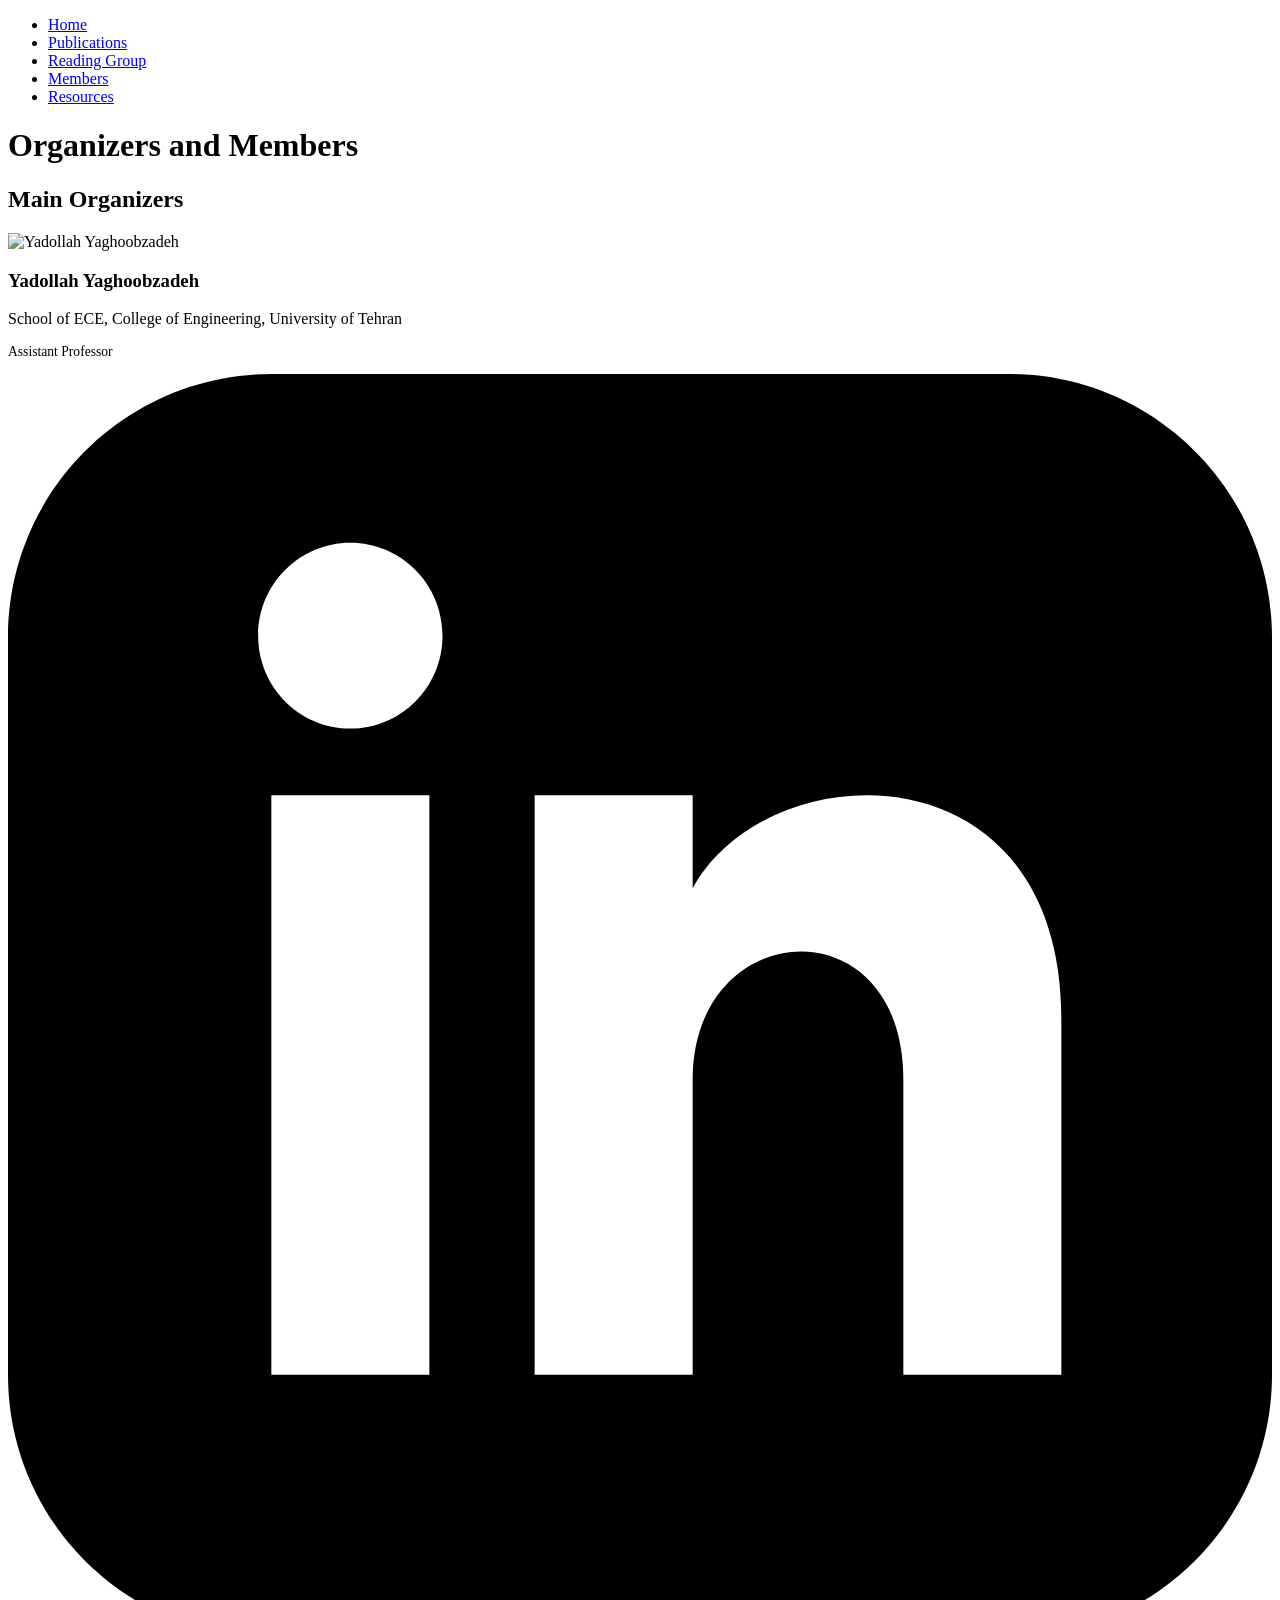
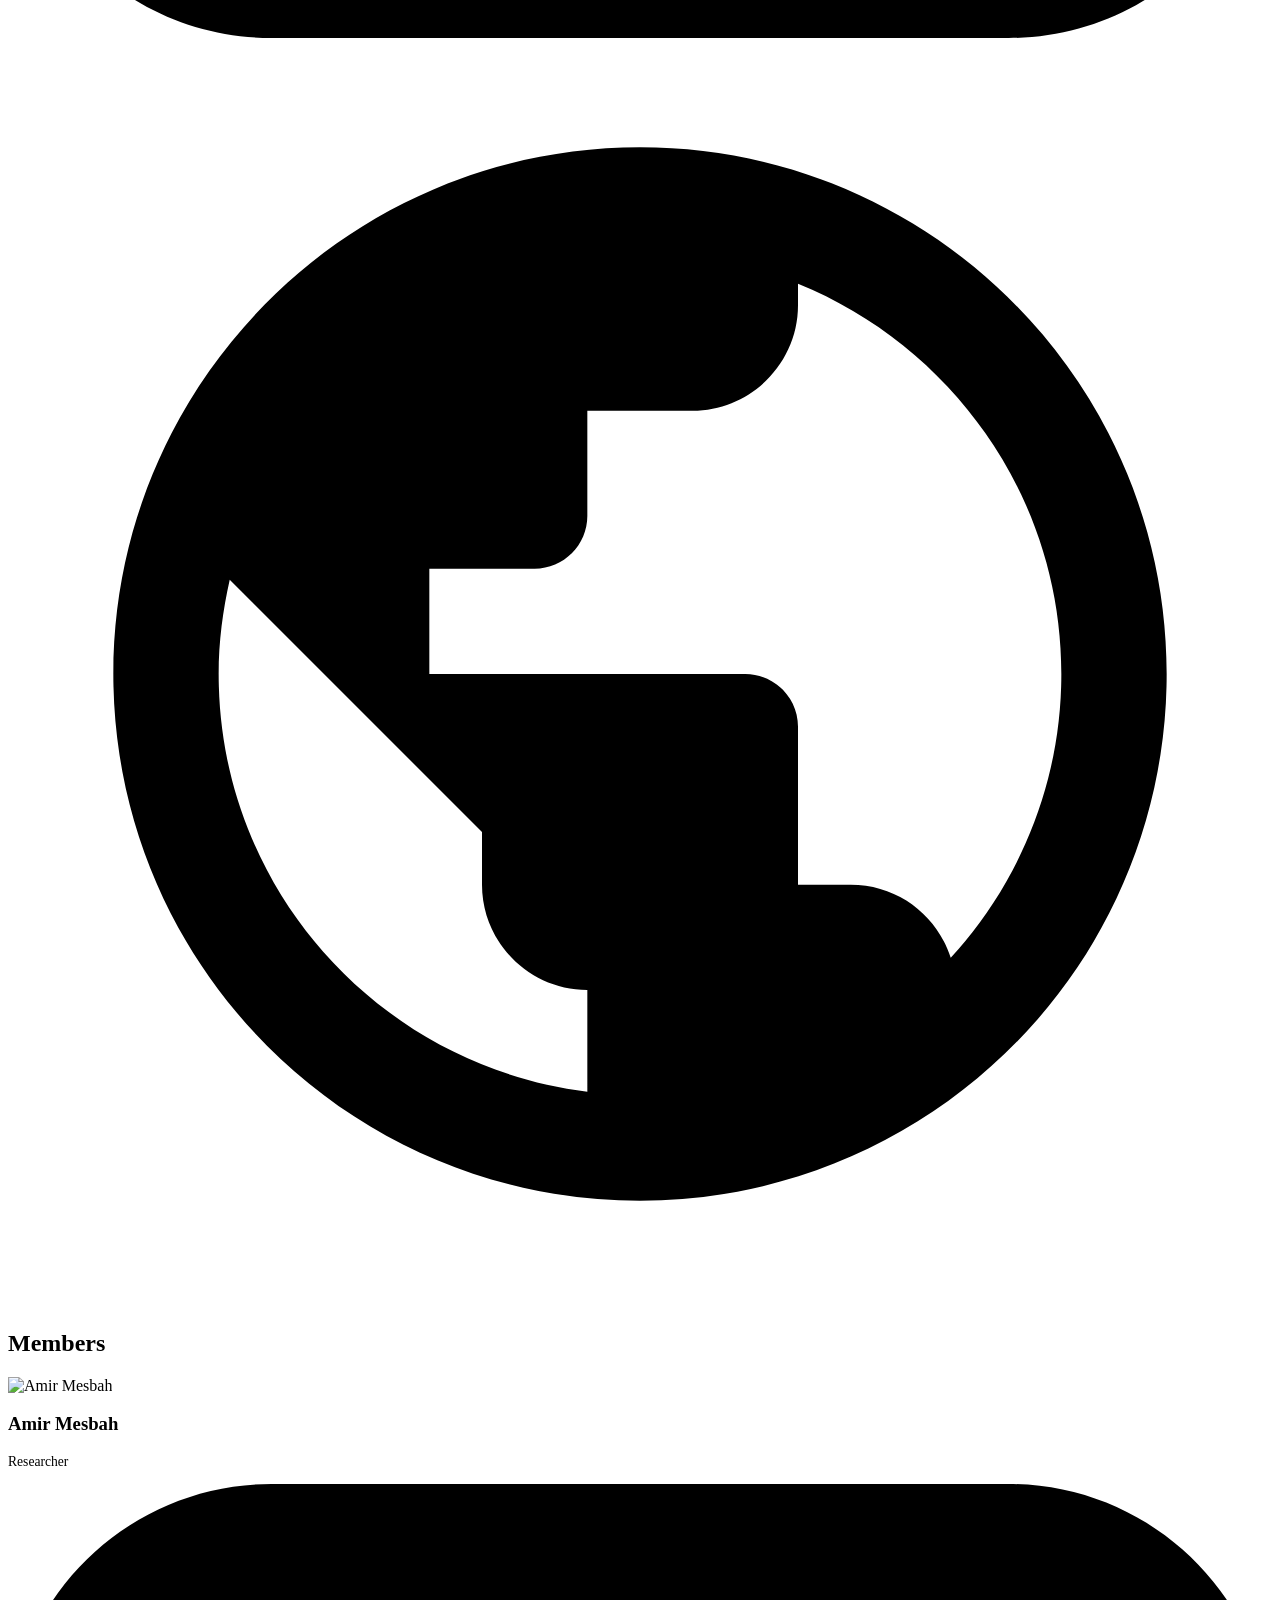
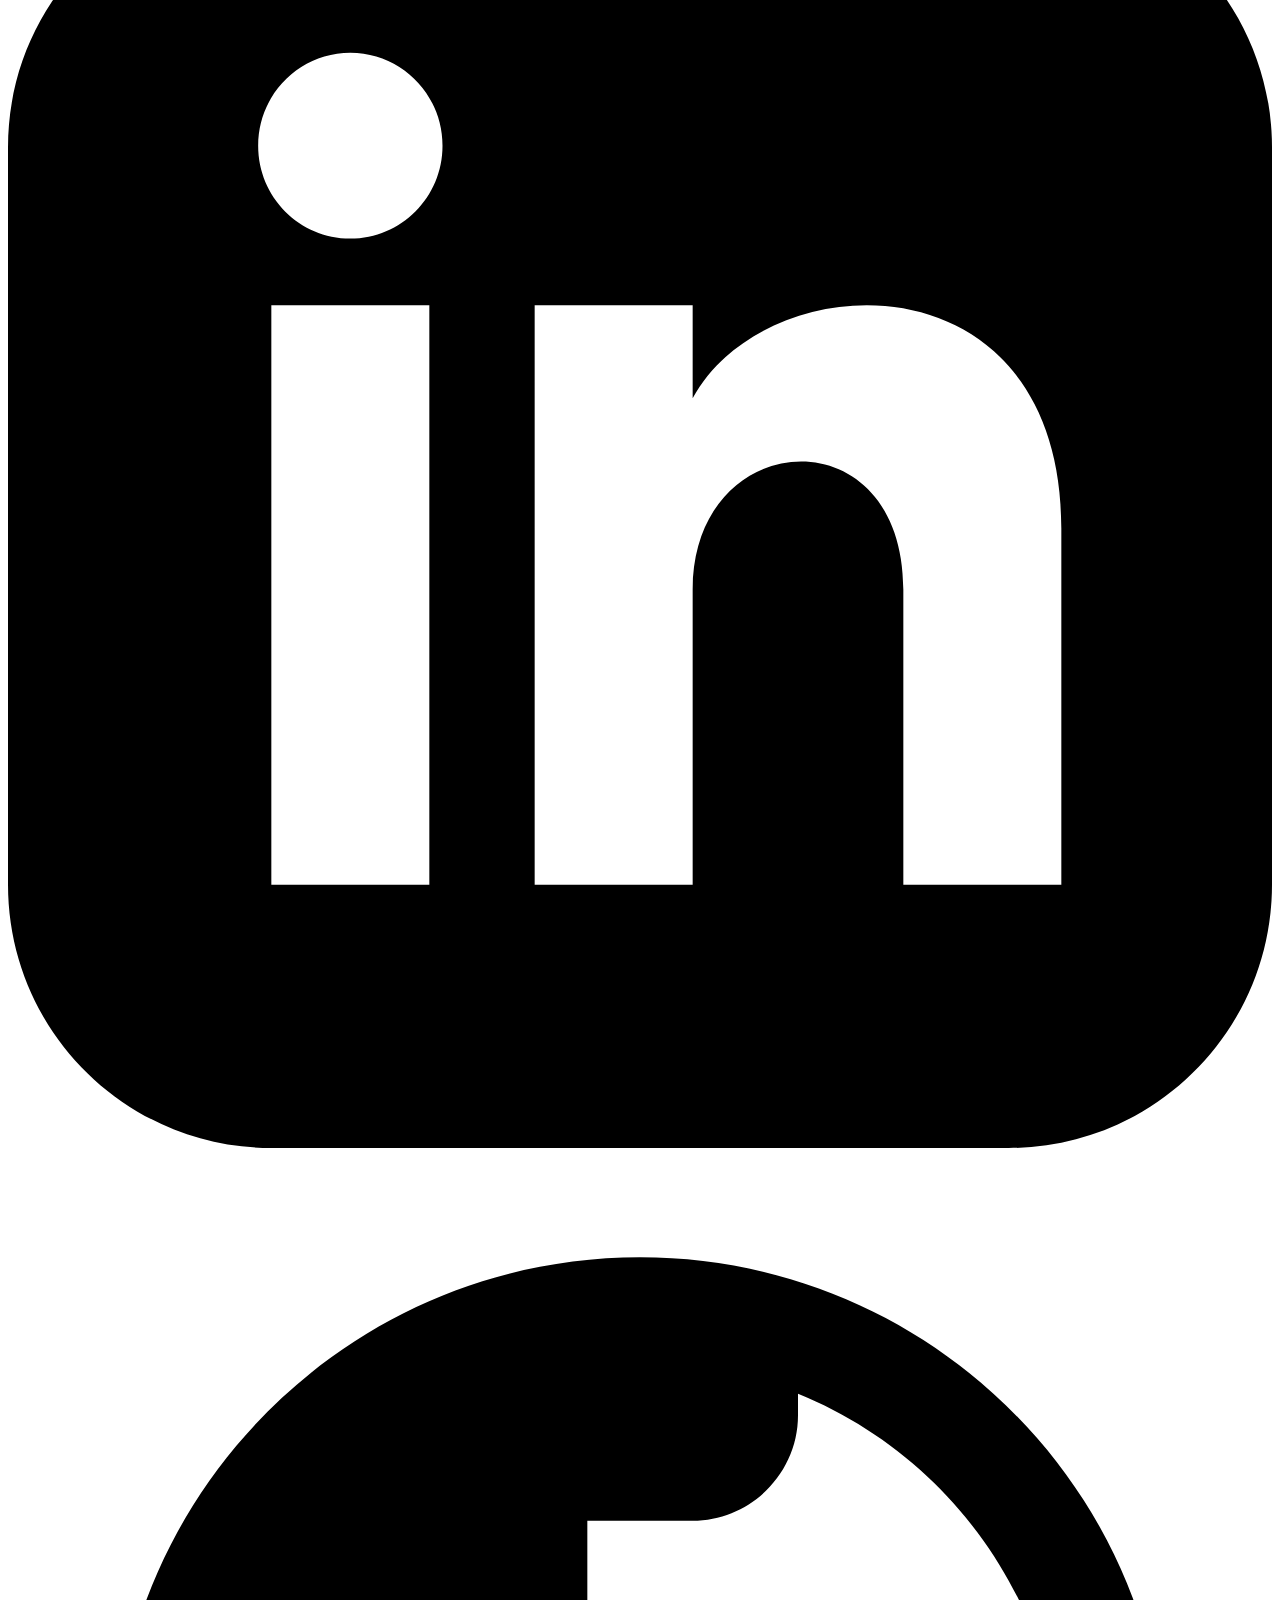
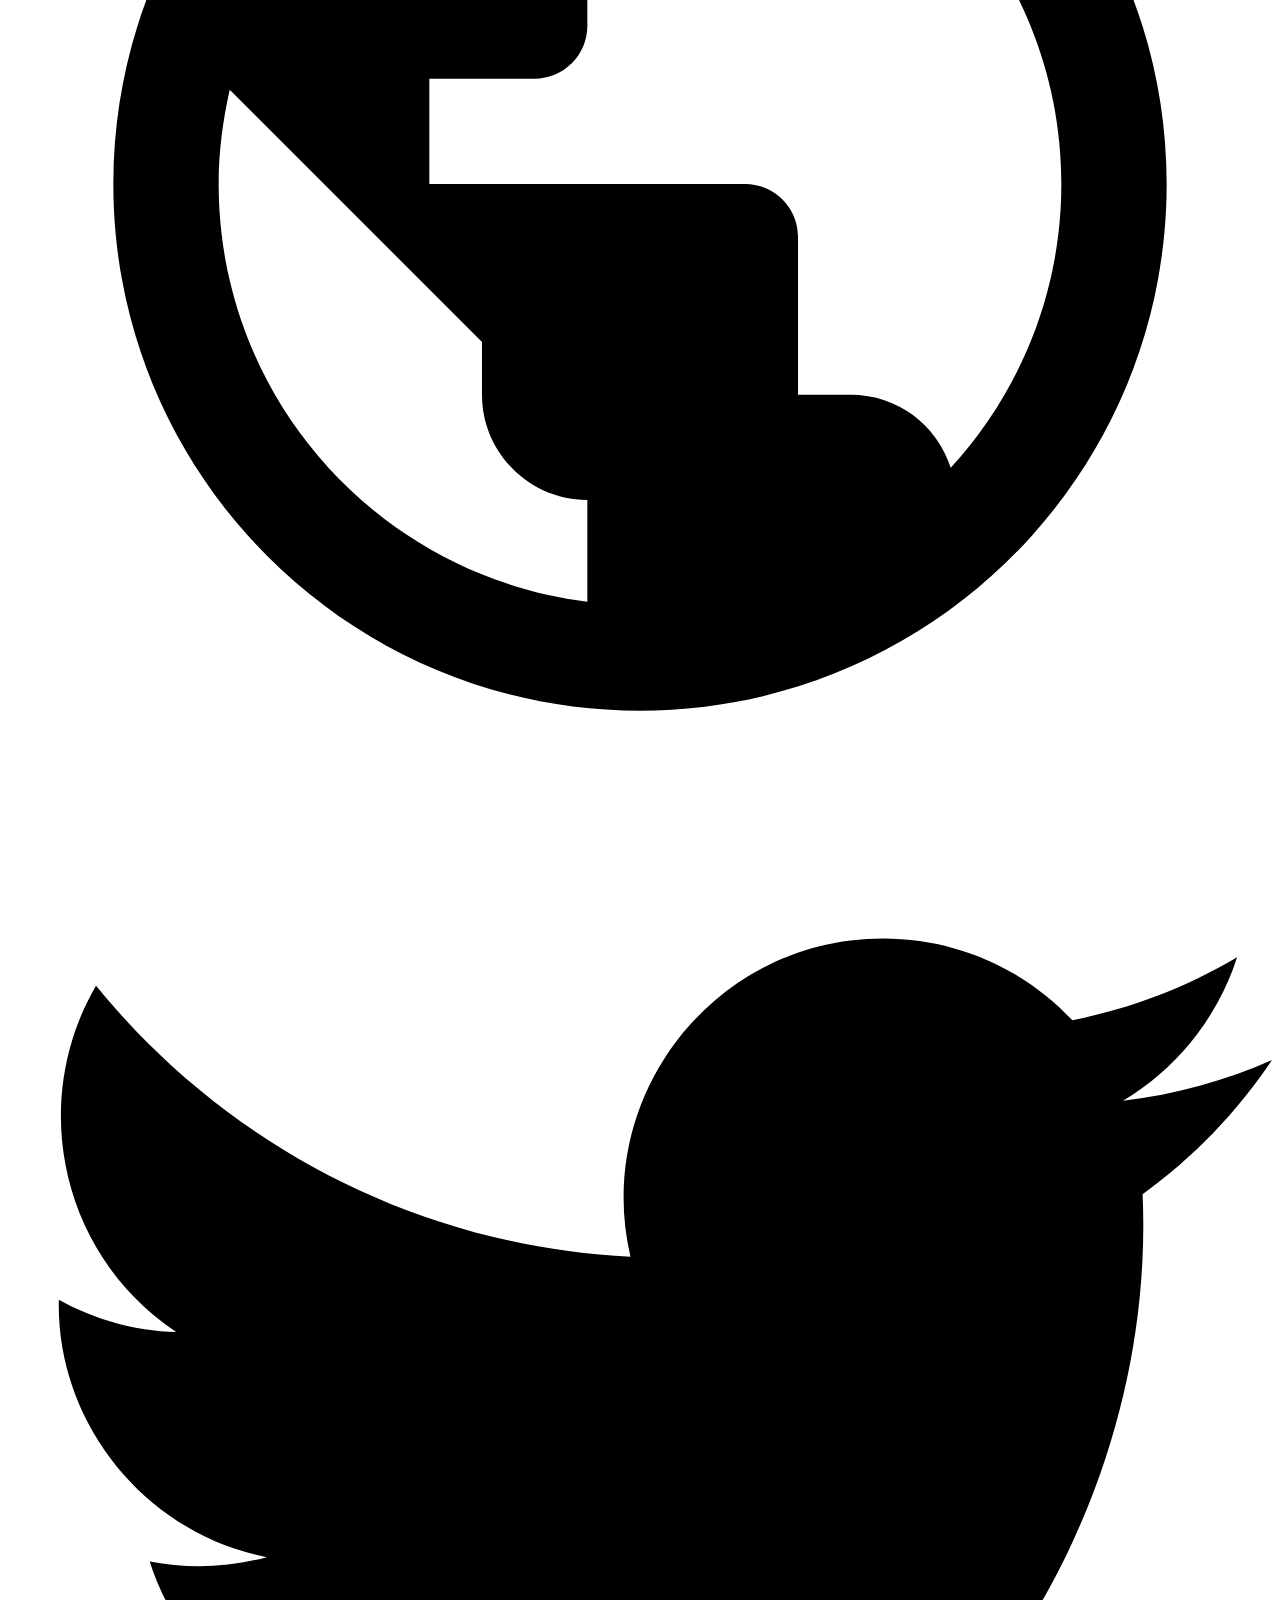
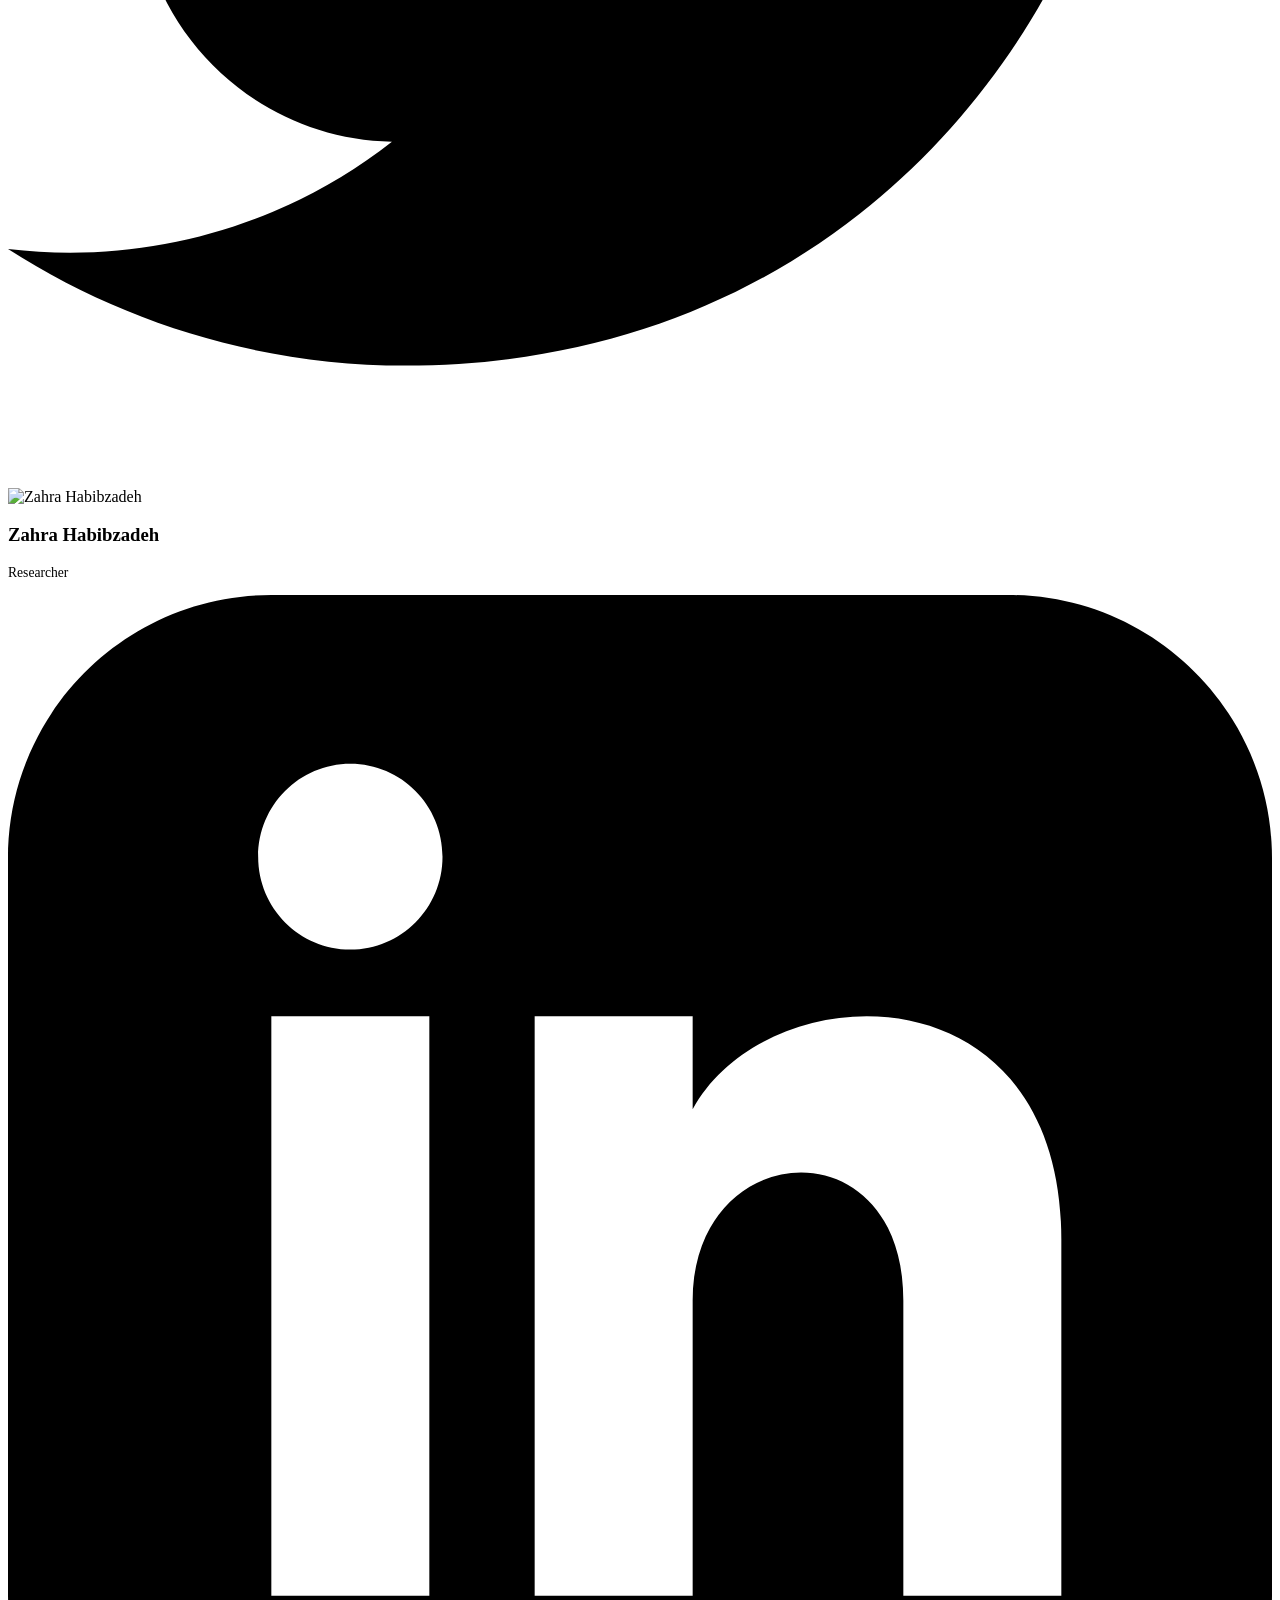
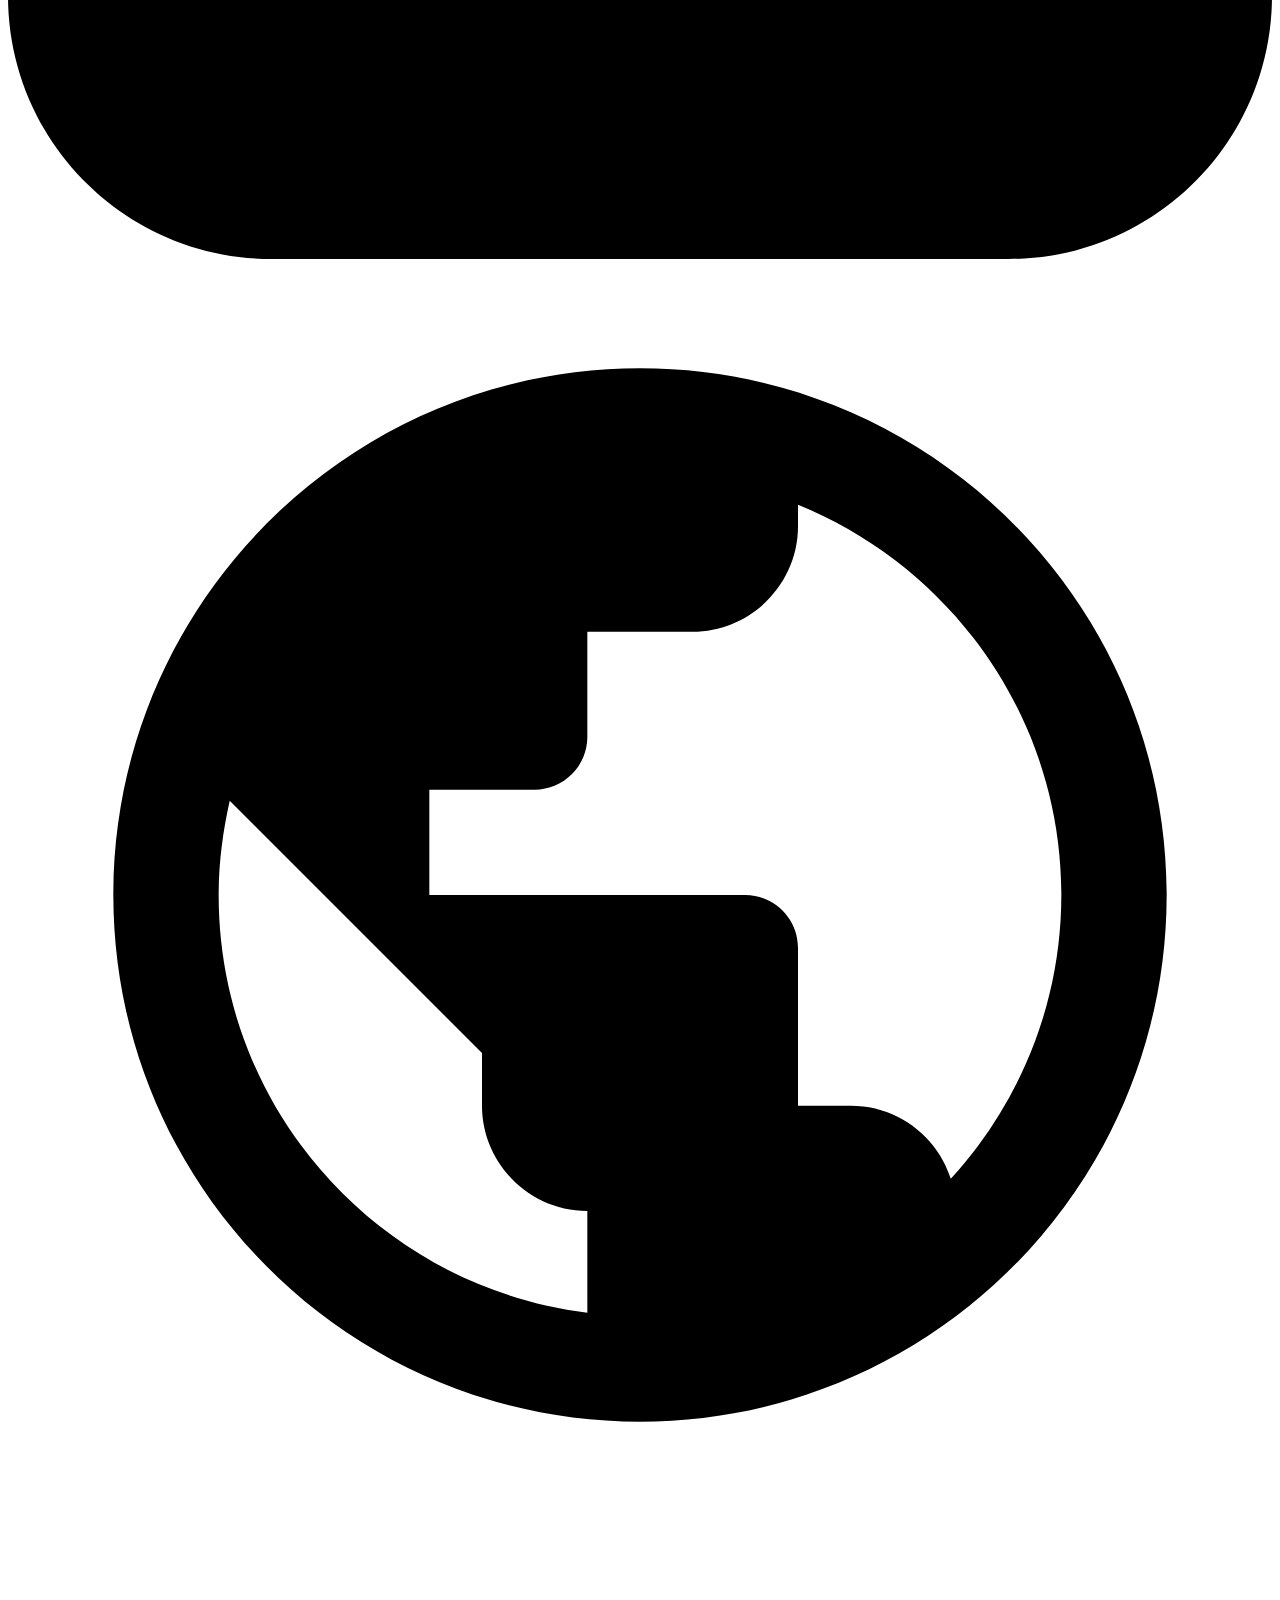
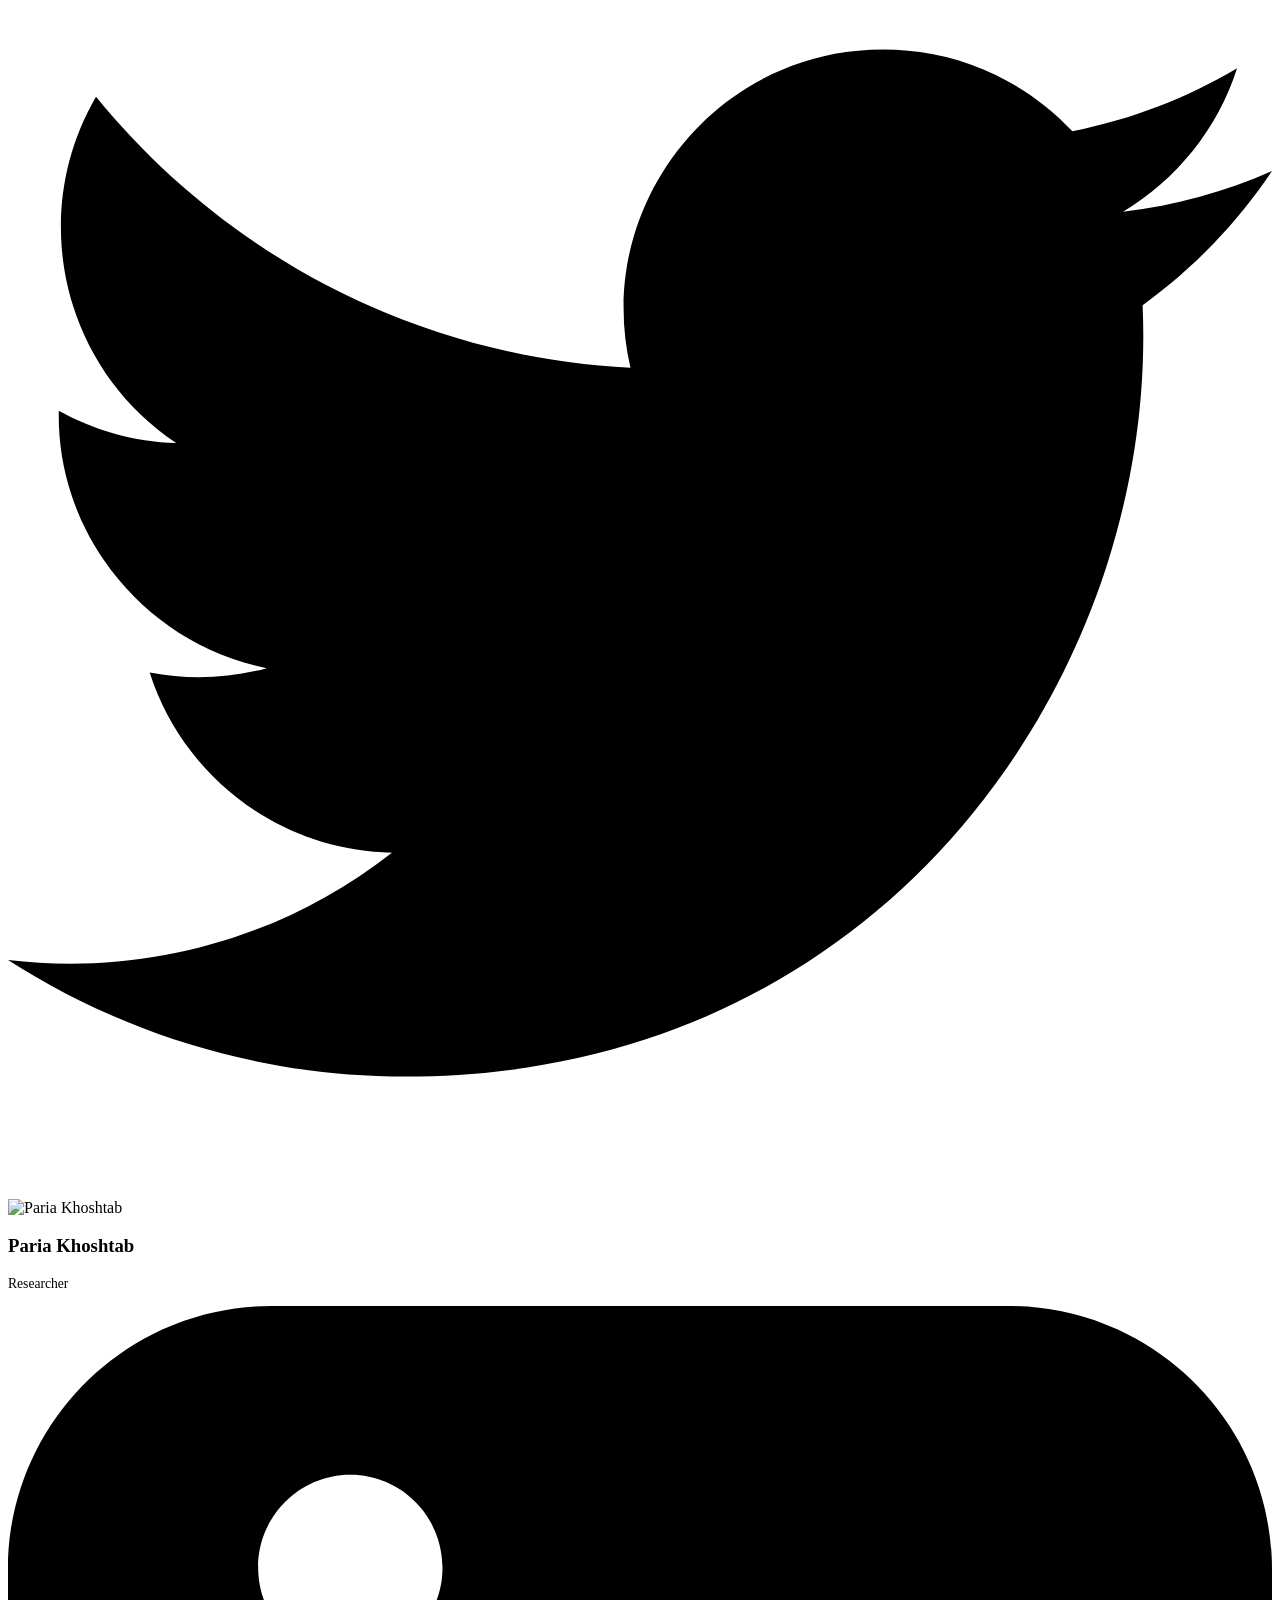
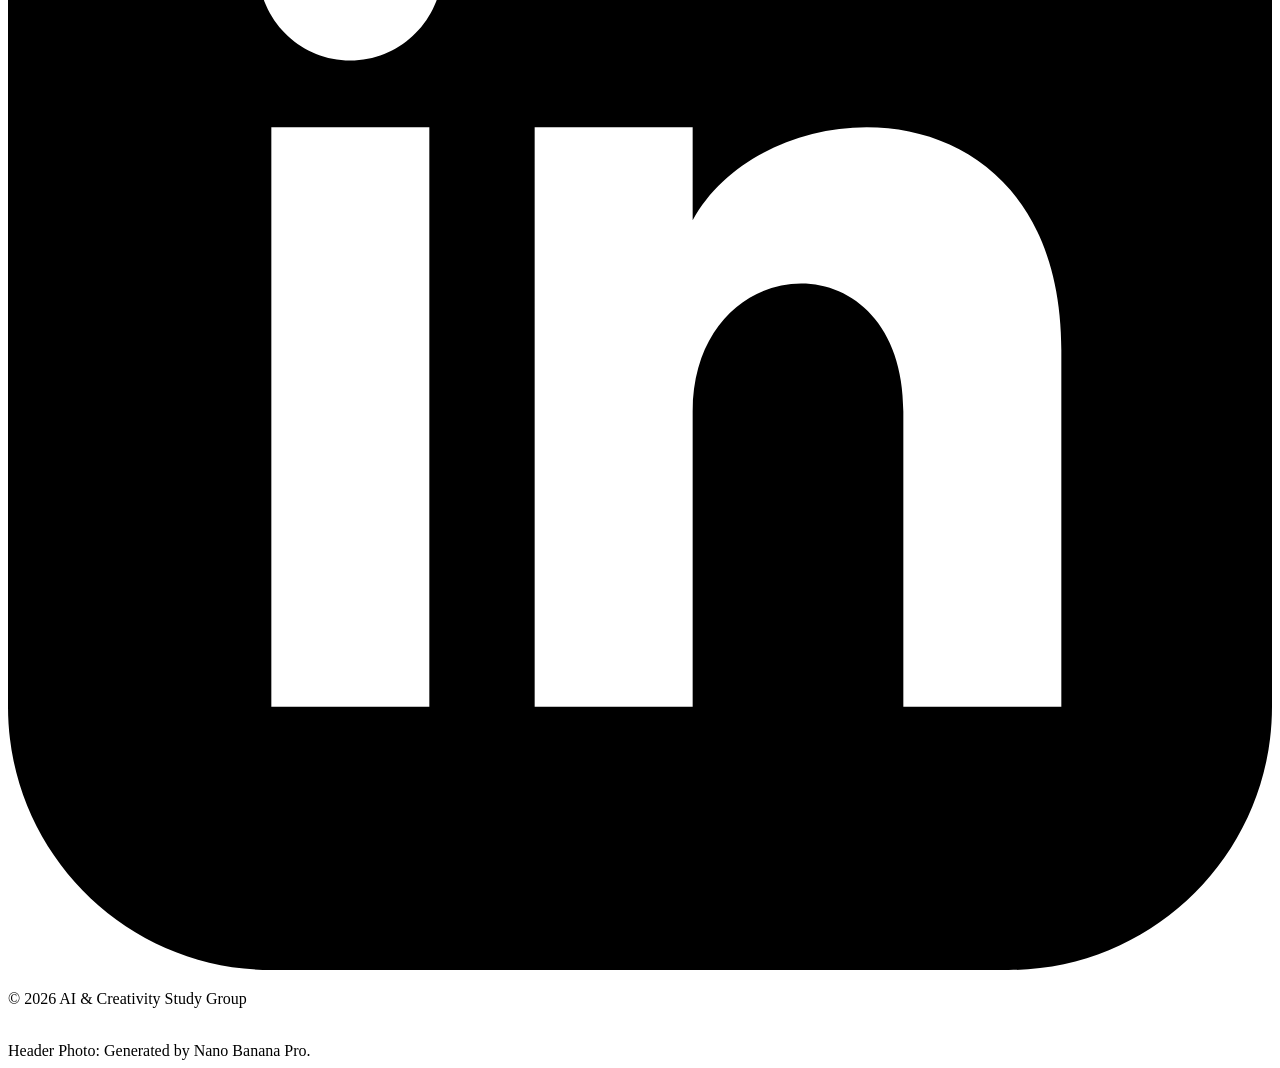
==== public/members/index.html @ 8fa28ec5 "Update website" ====
<!DOCTYPE html>
<html lang="en">
<head>
    <meta charset="UTF-8">
    <meta name="viewport" content="width=device-width, initial-scale=1.0">
    <title>Members</title>
    <link rel="stylesheet" href="/Creativity-AI-Reading-Group.github.io/css/style.css">
    <link href="https://fonts.googleapis.com/css2?family=Poppins:wght@300;600&display=swap" rel="stylesheet">
</head>
<body>
    <nav>
        
        <ul class="menu">
            
            <li><a href="Creativity-AI-Reading-Group.github.io/">Home</a></li>
            
            <li><a href="Creativity-AI-Reading-Group.github.io/publications/">Publications</a></li>
            
            <li><a href="Creativity-AI-Reading-Group.github.io/sessions/">Reading Group</a></li>
            
            <li><a href="Creativity-AI-Reading-Group.github.io/members/">Members</a></li>
            
            <li><a href="Creativity-AI-Reading-Group.github.io/resources/">Resources</a></li>
            
        </ul>
    </nav>

    <main>
        
<div class="container">
    <h1>Organizers and Members</h1>
    
    <section>
        <h2>Main Organizers</h2>
        <div class="people-grid">
            
            <div class="person-card">
    
    
        <img src="/Creativity-AI-Reading-Group.github.io/images/members/DrYaghoubzadeh.jpg" alt="Yadollah Yaghoobzadeh">
    
    
    <h3>Yadollah Yaghoobzadeh</h3>
    <p class="org">School of ECE, College of Engineering, University of Tehran</p>
    <p class="role" style="color:var(--primary); font-size:0.85rem;">Assistant Professor</p>

    <div class="social-icons">
        
            <a href="https://www.linkedin.com/in/yyaghoobzadeh" target="_blank" aria-label="linkedin">
                
                    <svg viewBox="0 0 24 24"><path d="M19 0h-14c-2.761 0-5 2.239-5 5v14c0 2.761 2.239 5 5 5h14c2.762 0 5-2.239 5-5v-14c0-2.761-2.238-5-5-5zm-11 19h-3v-11h3v11zm-1.5-12.268c-.966 0-1.75-.79-1.75-1.764s.784-1.764 1.75-1.764 1.75.79 1.75 1.764-.783 1.764-1.75 1.764zm13.5 12.268h-3v-5.604c0-3.368-4-3.113-4 0v5.604h-3v-11h3v1.765c1.396-2.586 7-2.777 7 2.476v6.759z"/></svg>
                
            </a>
        
            <a href="https://yyaghoobzadeh.github.io/" target="_blank" aria-label="website">
                
                    <svg viewBox="0 0 24 24"><path d="M12 2C6.48 2 2 6.48 2 12s4.48 10 10 10 10-4.48 10-10S17.52 2 12 2zm-1 17.93c-3.95-.49-7-3.85-7-7.93 0-.62.08-1.21.21-1.79L9 15v1c0 1.1.9 2 2 2v1.93zm6.9-2.54c-.26-.81-1-1.39-1.9-1.39h-1v-3c0-.55-.45-1-1-1H8v-2h2c.55 0 1-.45 1-1V7h2c1.1 0 2-.9 2-2v-.41c2.93 1.19 5 4.06 5 7.41 0 2.08-.8 3.97-2.1 5.39z"/></svg>
                
            </a>
        
    </div>
</div>
            
        </div>
    </section>

    <section>
        <h2>Members</h2>
        <div class="people-grid" id="members-grid">
            
            <div class="member-wrapper">
                <div class="person-card">
    
    
        <img src="/Creativity-AI-Reading-Group.github.io/images/members/Amir_Mesbah.jpg" alt="Amir Mesbah">
    
    
    <h3>Amir Mesbah</h3>
    <p class="org"></p>
    <p class="role" style="color:var(--primary); font-size:0.85rem;">Researcher</p>

    <div class="social-icons">
        
            <a href="https://www.linkedin.com/in/amirhossein-mesbah/" target="_blank" aria-label="linkedin">
                
                    <svg viewBox="0 0 24 24"><path d="M19 0h-14c-2.761 0-5 2.239-5 5v14c0 2.761 2.239 5 5 5h14c2.762 0 5-2.239 5-5v-14c0-2.761-2.238-5-5-5zm-11 19h-3v-11h3v11zm-1.5-12.268c-.966 0-1.75-.79-1.75-1.764s.784-1.764 1.75-1.764 1.75.79 1.75 1.764-.783 1.764-1.75 1.764zm13.5 12.268h-3v-5.604c0-3.368-4-3.113-4 0v5.604h-3v-11h3v1.765c1.396-2.586 7-2.777 7 2.476v6.759z"/></svg>
                
            </a>
        
            <a href="https://amirhosein-mesbah.github.io" target="_blank" aria-label="website">
                
                    <svg viewBox="0 0 24 24"><path d="M12 2C6.48 2 2 6.48 2 12s4.48 10 10 10 10-4.48 10-10S17.52 2 12 2zm-1 17.93c-3.95-.49-7-3.85-7-7.93 0-.62.08-1.21.21-1.79L9 15v1c0 1.1.9 2 2 2v1.93zm6.9-2.54c-.26-.81-1-1.39-1.9-1.39h-1v-3c0-.55-.45-1-1-1H8v-2h2c.55 0 1-.45 1-1V7h2c1.1 0 2-.9 2-2v-.41c2.93 1.19 5 4.06 5 7.41 0 2.08-.8 3.97-2.1 5.39z"/></svg>
                
            </a>
        
            <a href="https://x.com/Amirh_mesbah" target="_blank" aria-label="twitter">
                
                    <svg viewBox="0 0 24 24"><path d="M24 4.557c-.883.392-1.832.656-2.828.775 1.017-.609 1.798-1.574 2.165-2.724-.951.564-2.005.974-3.127 1.195-.897-.957-2.178-1.555-3.594-1.555-3.179 0-5.515 2.966-4.797 6.045-4.091-.205-7.719-2.165-10.148-5.144-1.29 2.213-.669 5.108 1.523 6.574-.806-.026-1.566-.247-2.229-.616-.054 2.281 1.581 4.415 3.949 4.89-.693.188-1.452.232-2.224.084.626 1.956 2.444 3.379 4.6 3.419-2.07 1.623-4.678 2.348-7.29 2.04 2.179 1.397 4.768 2.212 7.548 2.212 9.142 0 14.307-7.721 13.995-14.646.962-.695 1.797-1.562 2.457-2.549z"/></svg>
                
            </a>
        
    </div>
</div>
            </div>
            
            <div class="member-wrapper">
                <div class="person-card">
    
    
        <img src="/Creativity-AI-Reading-Group.github.io/images/members/zahra_habibzadeh.jpg" alt="Zahra Habibzadeh">
    
    
    <h3>Zahra Habibzadeh</h3>
    <p class="org"></p>
    <p class="role" style="color:var(--primary); font-size:0.85rem;">Researcher</p>

    <div class="social-icons">
        
            <a href="https://www.linkedin.com/in/zahra-habibzade/" target="_blank" aria-label="linkedin">
                
                    <svg viewBox="0 0 24 24"><path d="M19 0h-14c-2.761 0-5 2.239-5 5v14c0 2.761 2.239 5 5 5h14c2.762 0 5-2.239 5-5v-14c0-2.761-2.238-5-5-5zm-11 19h-3v-11h3v11zm-1.5-12.268c-.966 0-1.75-.79-1.75-1.764s.784-1.764 1.75-1.764 1.75.79 1.75 1.764-.783 1.764-1.75 1.764zm13.5 12.268h-3v-5.604c0-3.368-4-3.113-4 0v5.604h-3v-11h3v1.765c1.396-2.586 7-2.777 7 2.476v6.759z"/></svg>
                
            </a>
        
            <a href="https://zaha2020.github.io/" target="_blank" aria-label="website">
                
                    <svg viewBox="0 0 24 24"><path d="M12 2C6.48 2 2 6.48 2 12s4.48 10 10 10 10-4.48 10-10S17.52 2 12 2zm-1 17.93c-3.95-.49-7-3.85-7-7.93 0-.62.08-1.21.21-1.79L9 15v1c0 1.1.9 2 2 2v1.93zm6.9-2.54c-.26-.81-1-1.39-1.9-1.39h-1v-3c0-.55-.45-1-1-1H8v-2h2c.55 0 1-.45 1-1V7h2c1.1 0 2-.9 2-2v-.41c2.93 1.19 5 4.06 5 7.41 0 2.08-.8 3.97-2.1 5.39z"/></svg>
                
            </a>
        
            <a href="https://twitter.com/zaha_habibzadeh" target="_blank" aria-label="twitter">
                
                    <svg viewBox="0 0 24 24"><path d="M24 4.557c-.883.392-1.832.656-2.828.775 1.017-.609 1.798-1.574 2.165-2.724-.951.564-2.005.974-3.127 1.195-.897-.957-2.178-1.555-3.594-1.555-3.179 0-5.515 2.966-4.797 6.045-4.091-.205-7.719-2.165-10.148-5.144-1.29 2.213-.669 5.108 1.523 6.574-.806-.026-1.566-.247-2.229-.616-.054 2.281 1.581 4.415 3.949 4.89-.693.188-1.452.232-2.224.084.626 1.956 2.444 3.379 4.6 3.419-2.07 1.623-4.678 2.348-7.29 2.04 2.179 1.397 4.768 2.212 7.548 2.212 9.142 0 14.307-7.721 13.995-14.646.962-.695 1.797-1.562 2.457-2.549z"/></svg>
                
            </a>
        
    </div>
</div>
            </div>
            
            <div class="member-wrapper">
                <div class="person-card">
    
    
        <img src="/Creativity-AI-Reading-Group.github.io/images/members/Paria_Khostab.jpg" alt="	Paria Khoshtab">
    
    
    <h3>	Paria Khoshtab</h3>
    <p class="org"></p>
    <p class="role" style="color:var(--primary); font-size:0.85rem;">Researcher</p>

    <div class="social-icons">
        
            <a href="https://www.linkedin.com/in/paria-khoshtab-92a593217/" target="_blank" aria-label="linkedin">
                
                    <svg viewBox="0 0 24 24"><path d="M19 0h-14c-2.761 0-5 2.239-5 5v14c0 2.761 2.239 5 5 5h14c2.762 0 5-2.239 5-5v-14c0-2.761-2.238-5-5-5zm-11 19h-3v-11h3v11zm-1.5-12.268c-.966 0-1.75-.79-1.75-1.764s.784-1.764 1.75-1.764 1.75.79 1.75 1.764-.783 1.764-1.75 1.764zm13.5 12.268h-3v-5.604c0-3.368-4-3.113-4 0v5.604h-3v-11h3v1.765c1.396-2.586 7-2.777 7 2.476v6.759z"/></svg>
                
            </a>
        
    </div>
</div>
            </div>
            
        </div>
    </section>
</div>


<script>
    document.addEventListener("DOMContentLoaded", function() {
        var container = document.getElementById("members-grid");
        var elements = Array.from(container.getElementsByClassName("member-wrapper"));
        elements.sort(() => Math.random() - 0.5);
        elements.forEach(el => container.appendChild(el));
    });
</script>

    </main>

    <footer>
        <p>&copy; 2026 AI &amp; Creativity Study Group</p>
        
        
        <br>
        <span class="photo-credit">
            Header Photo: Generated by Nano Banana Pro.
        </span>
    </footer>
</body>
</html>
</body>
</html>
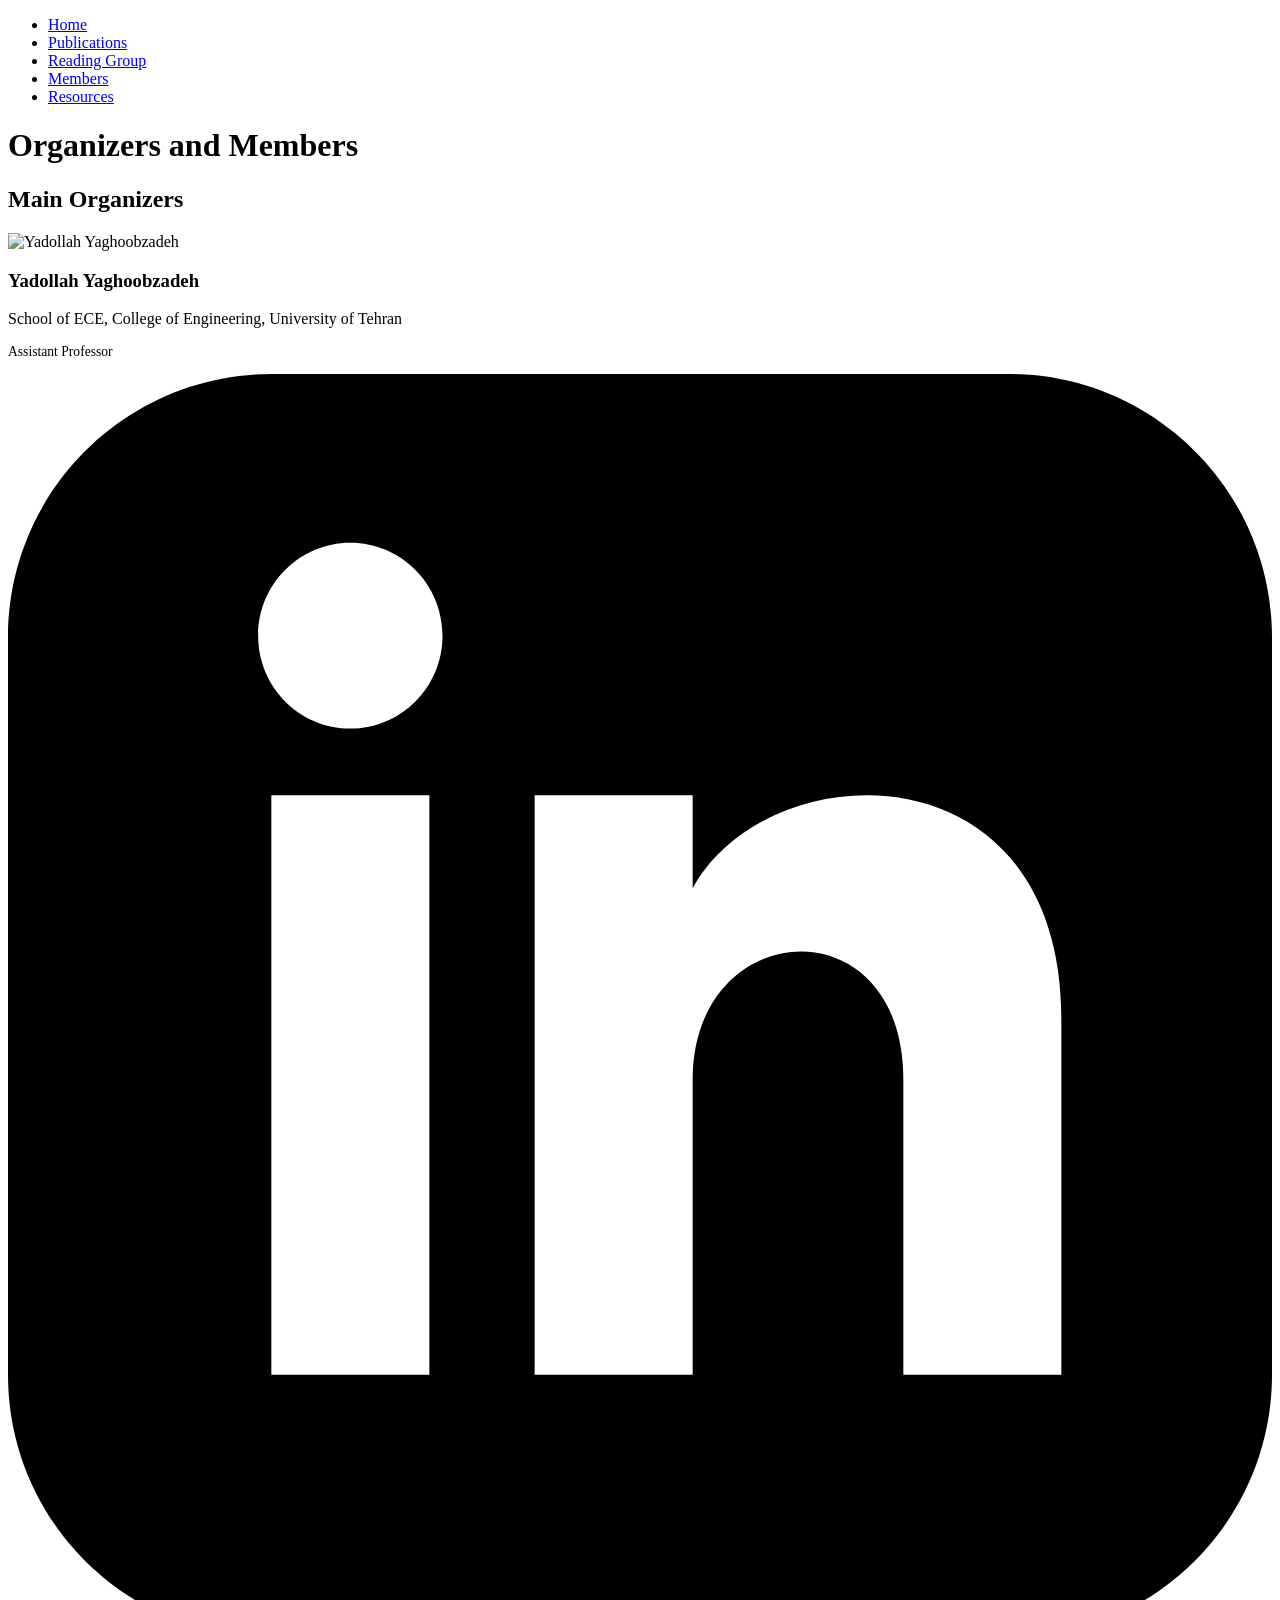
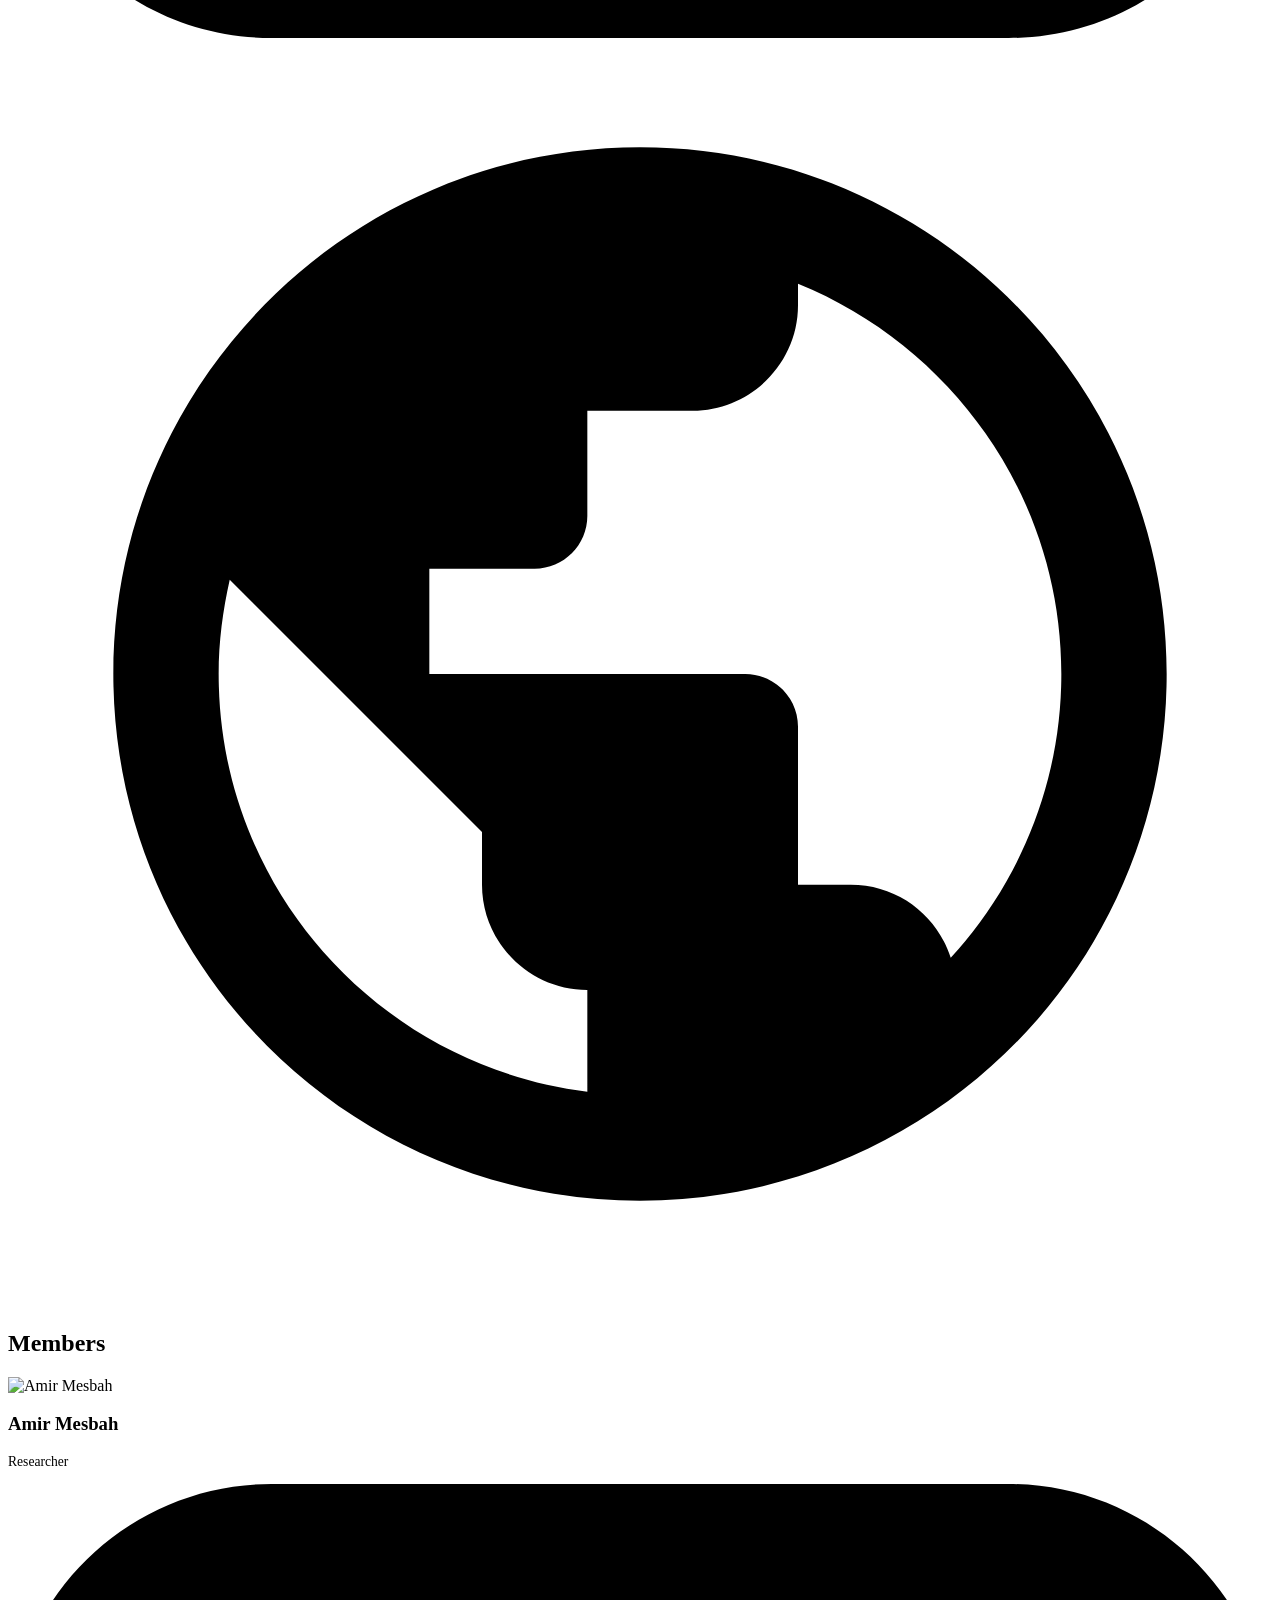
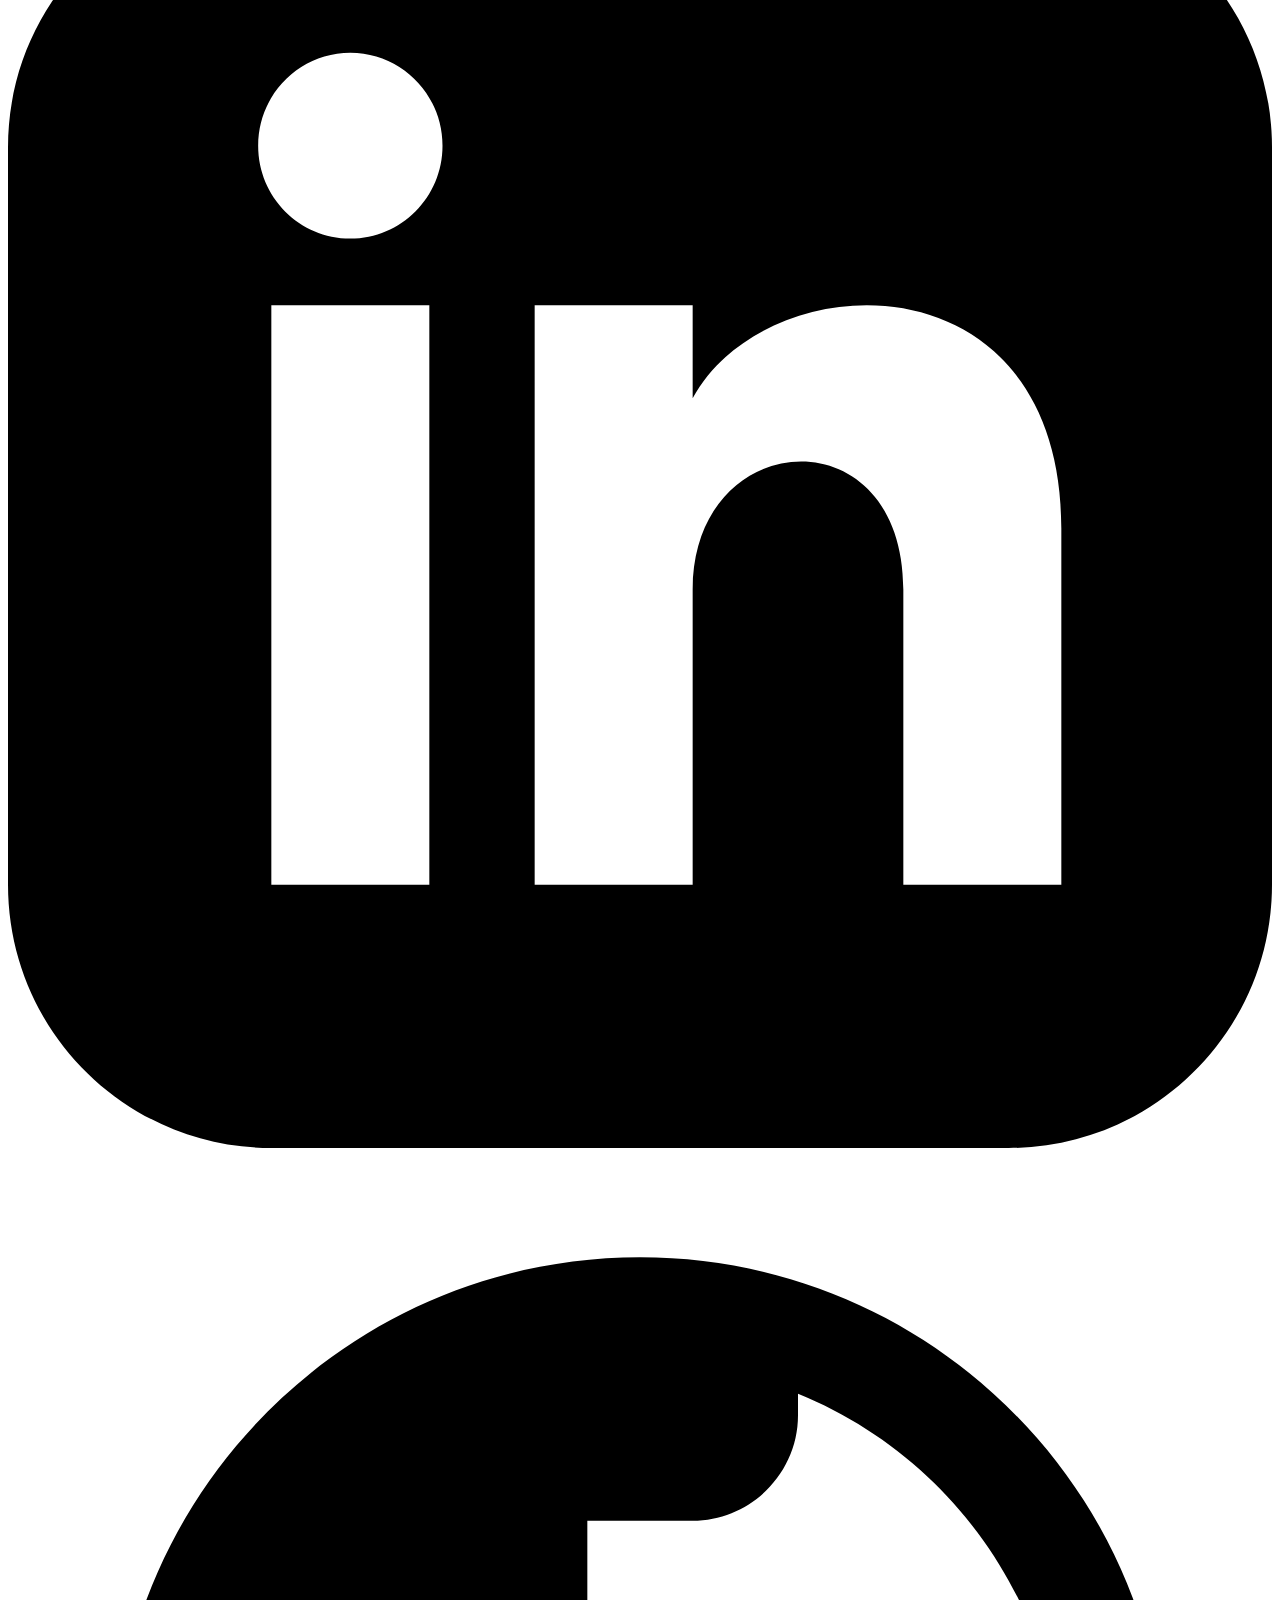
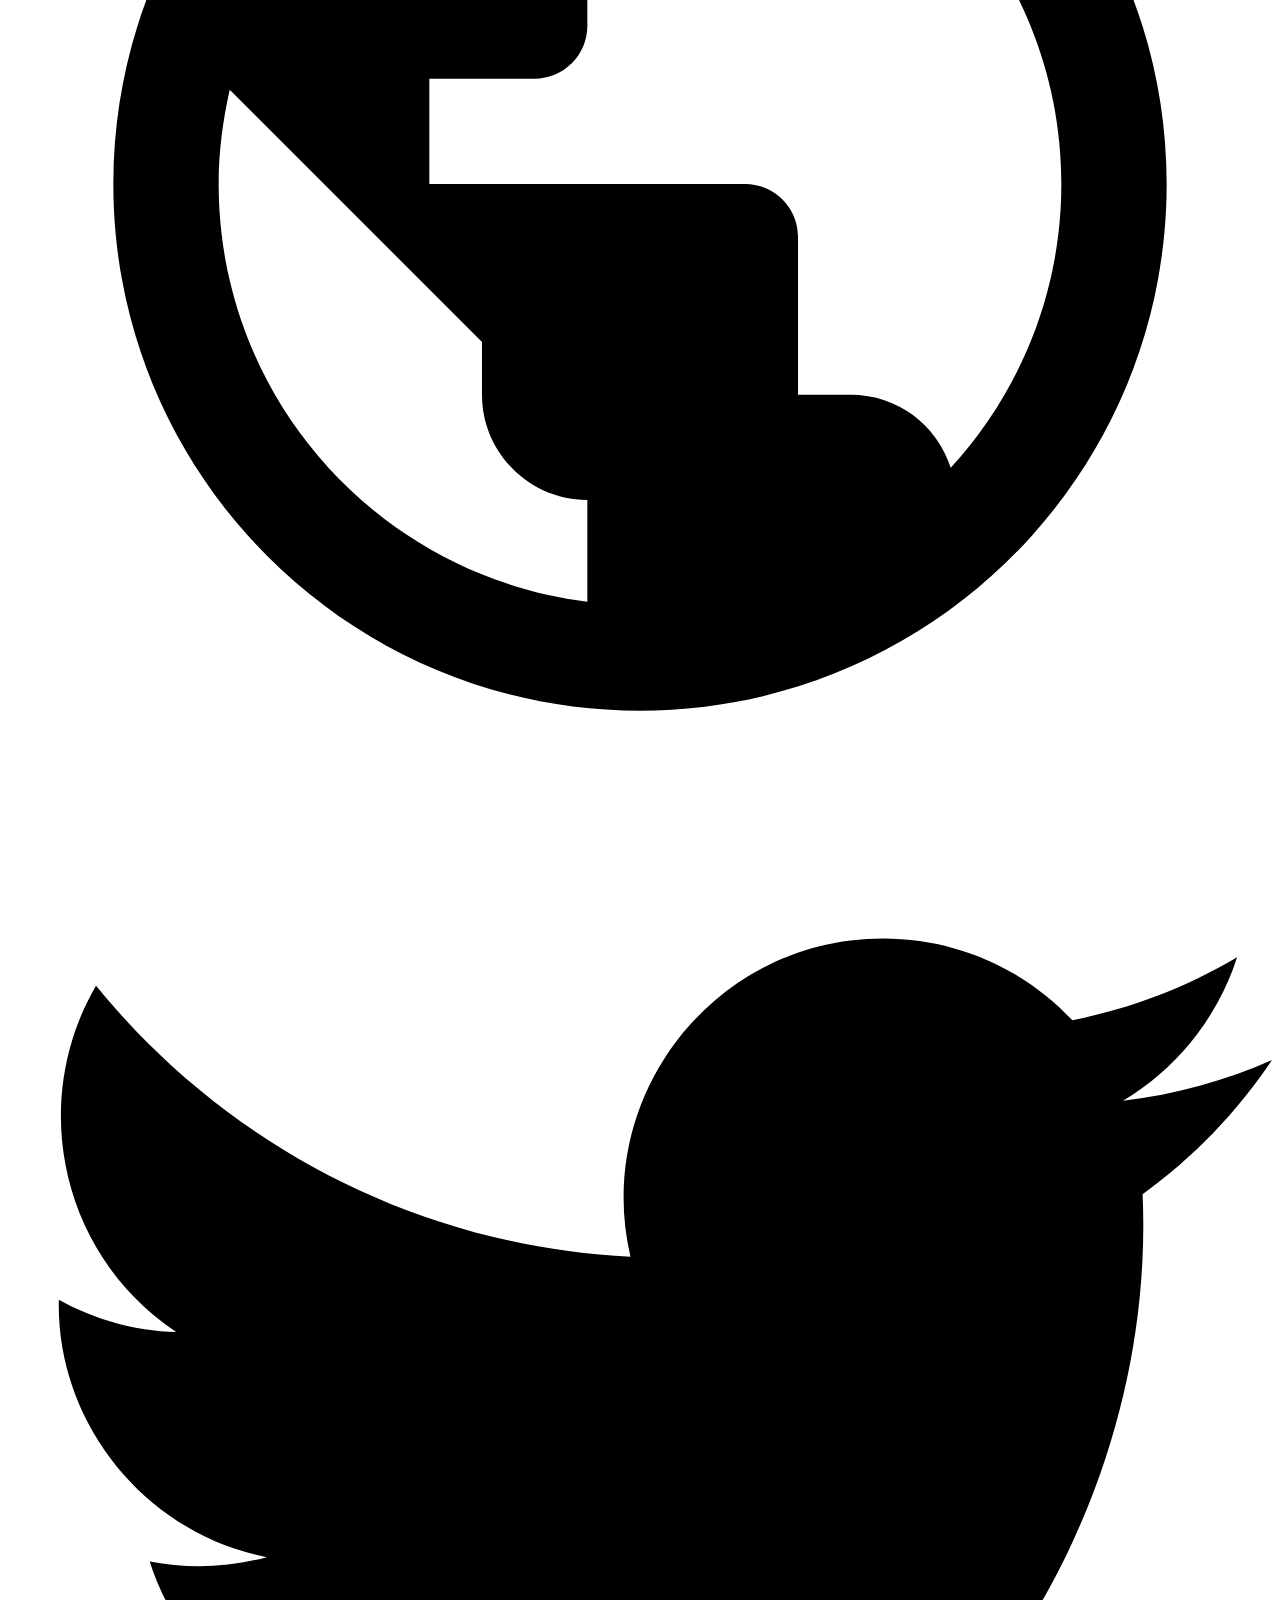
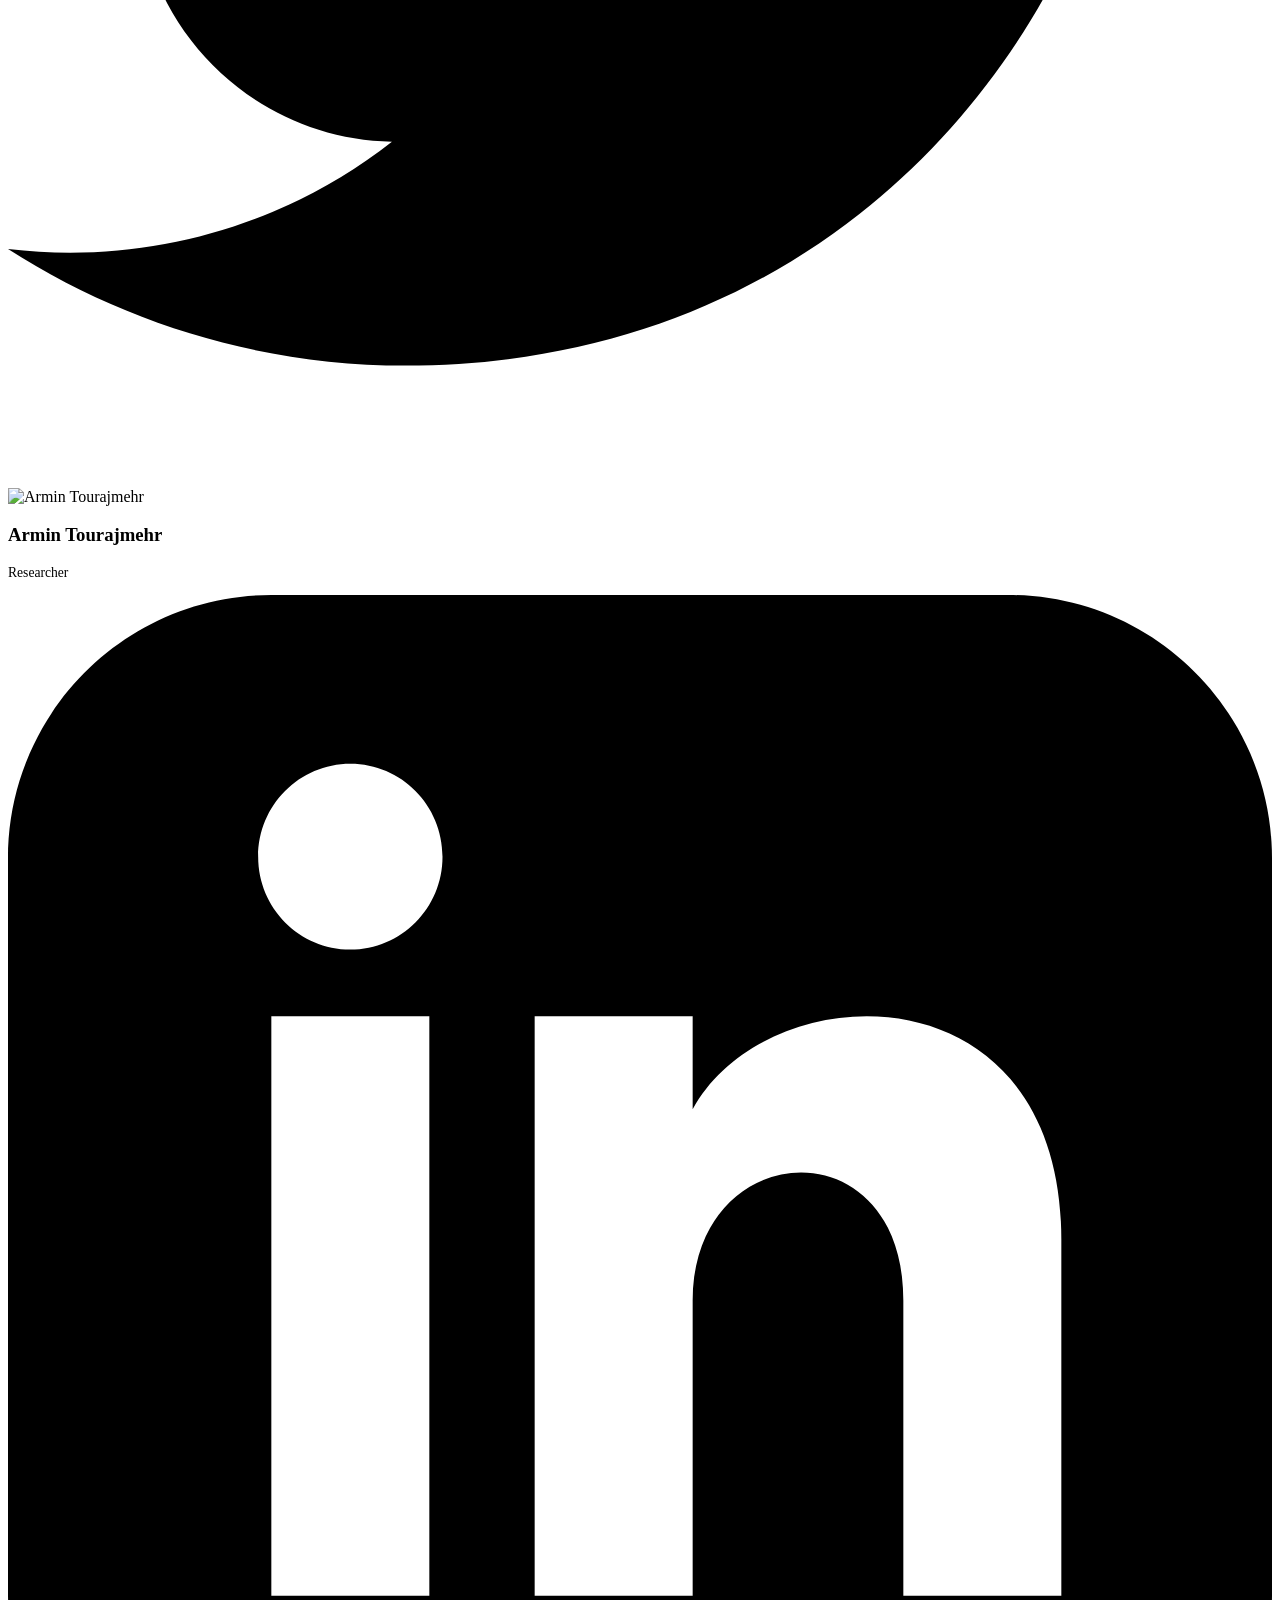
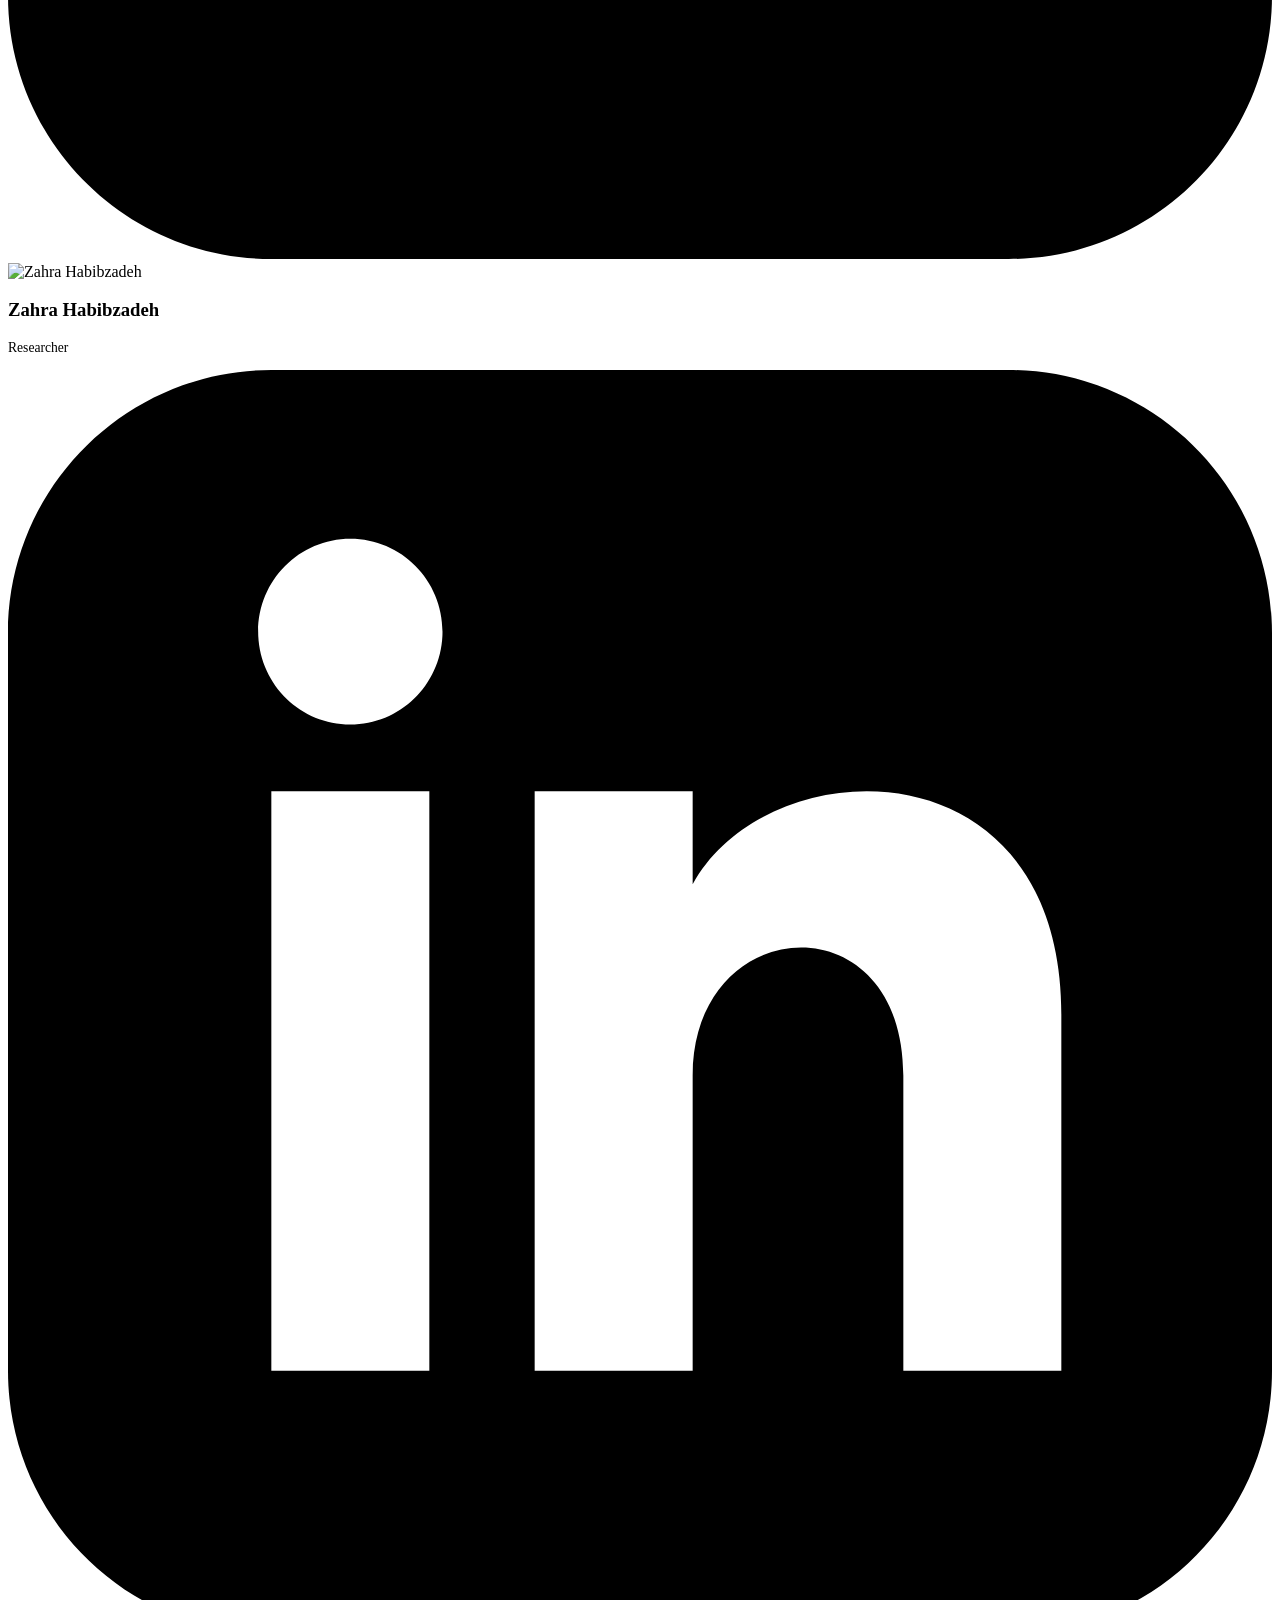
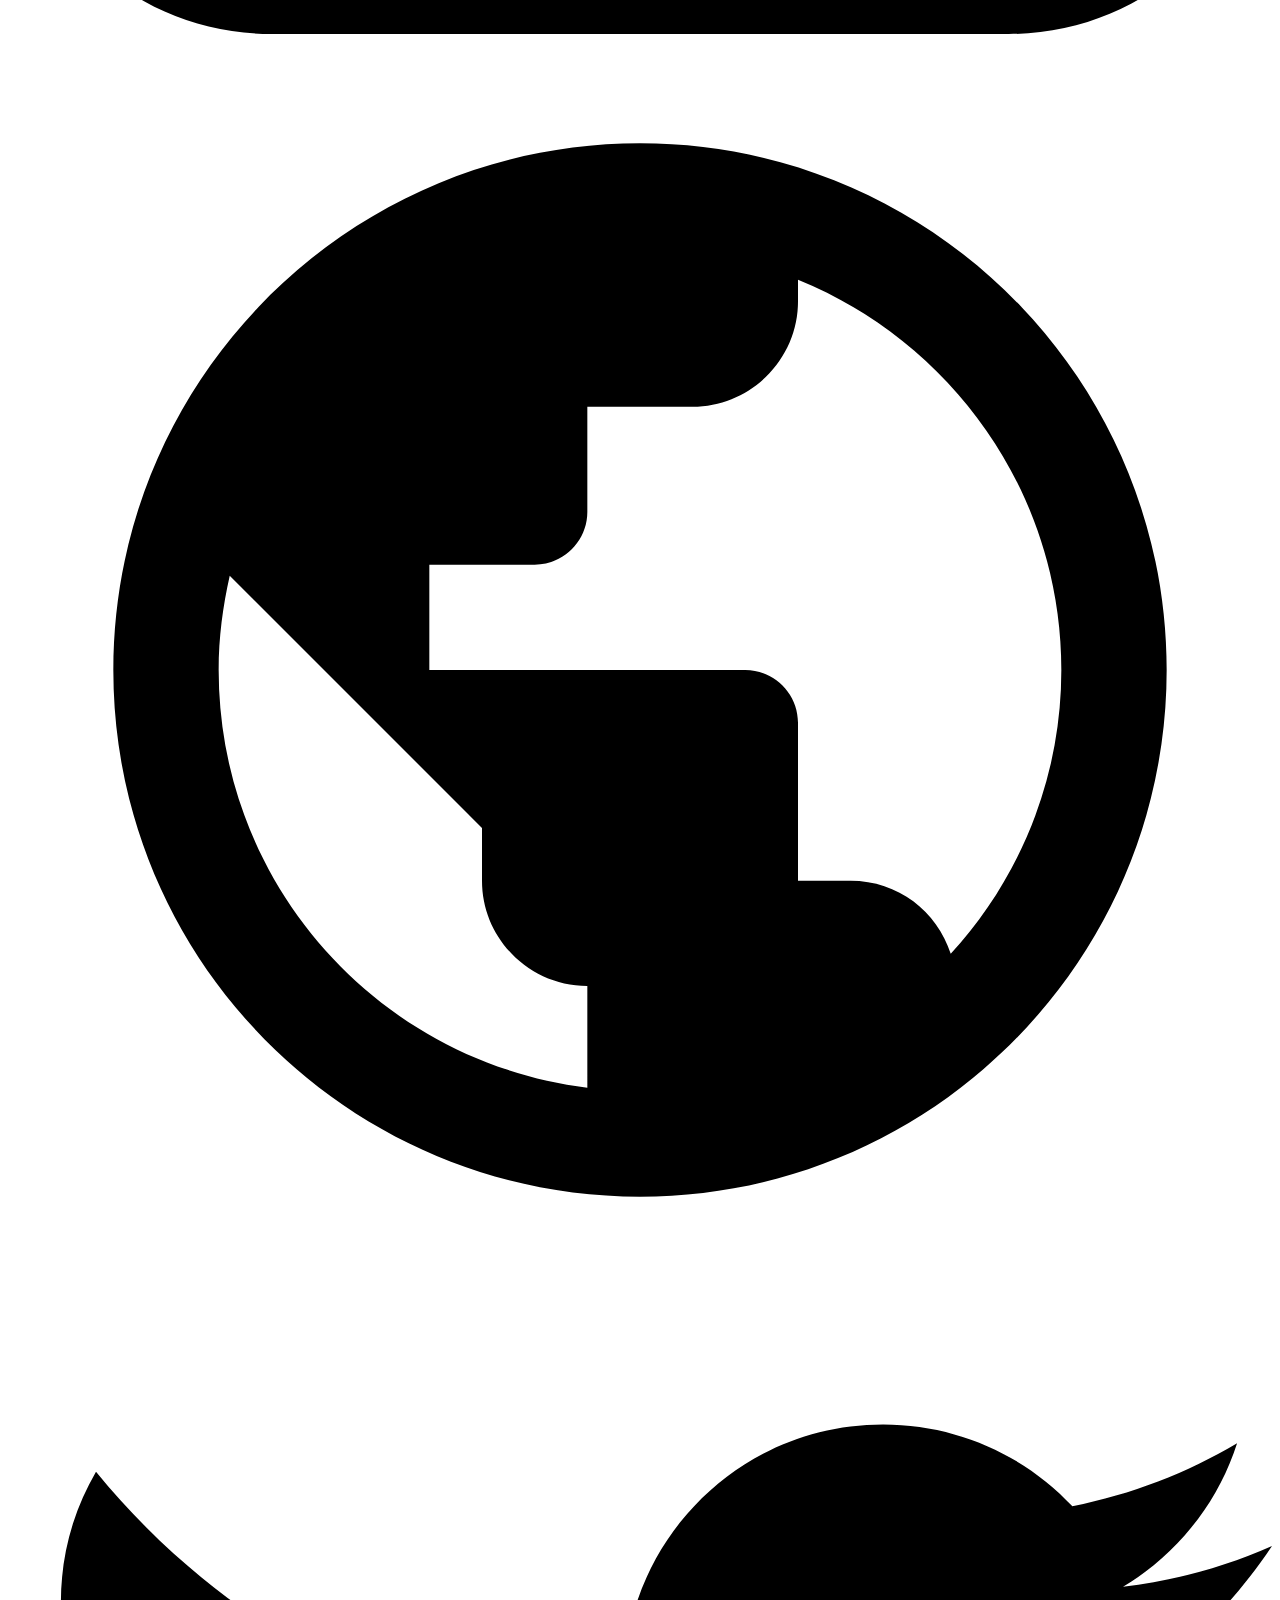
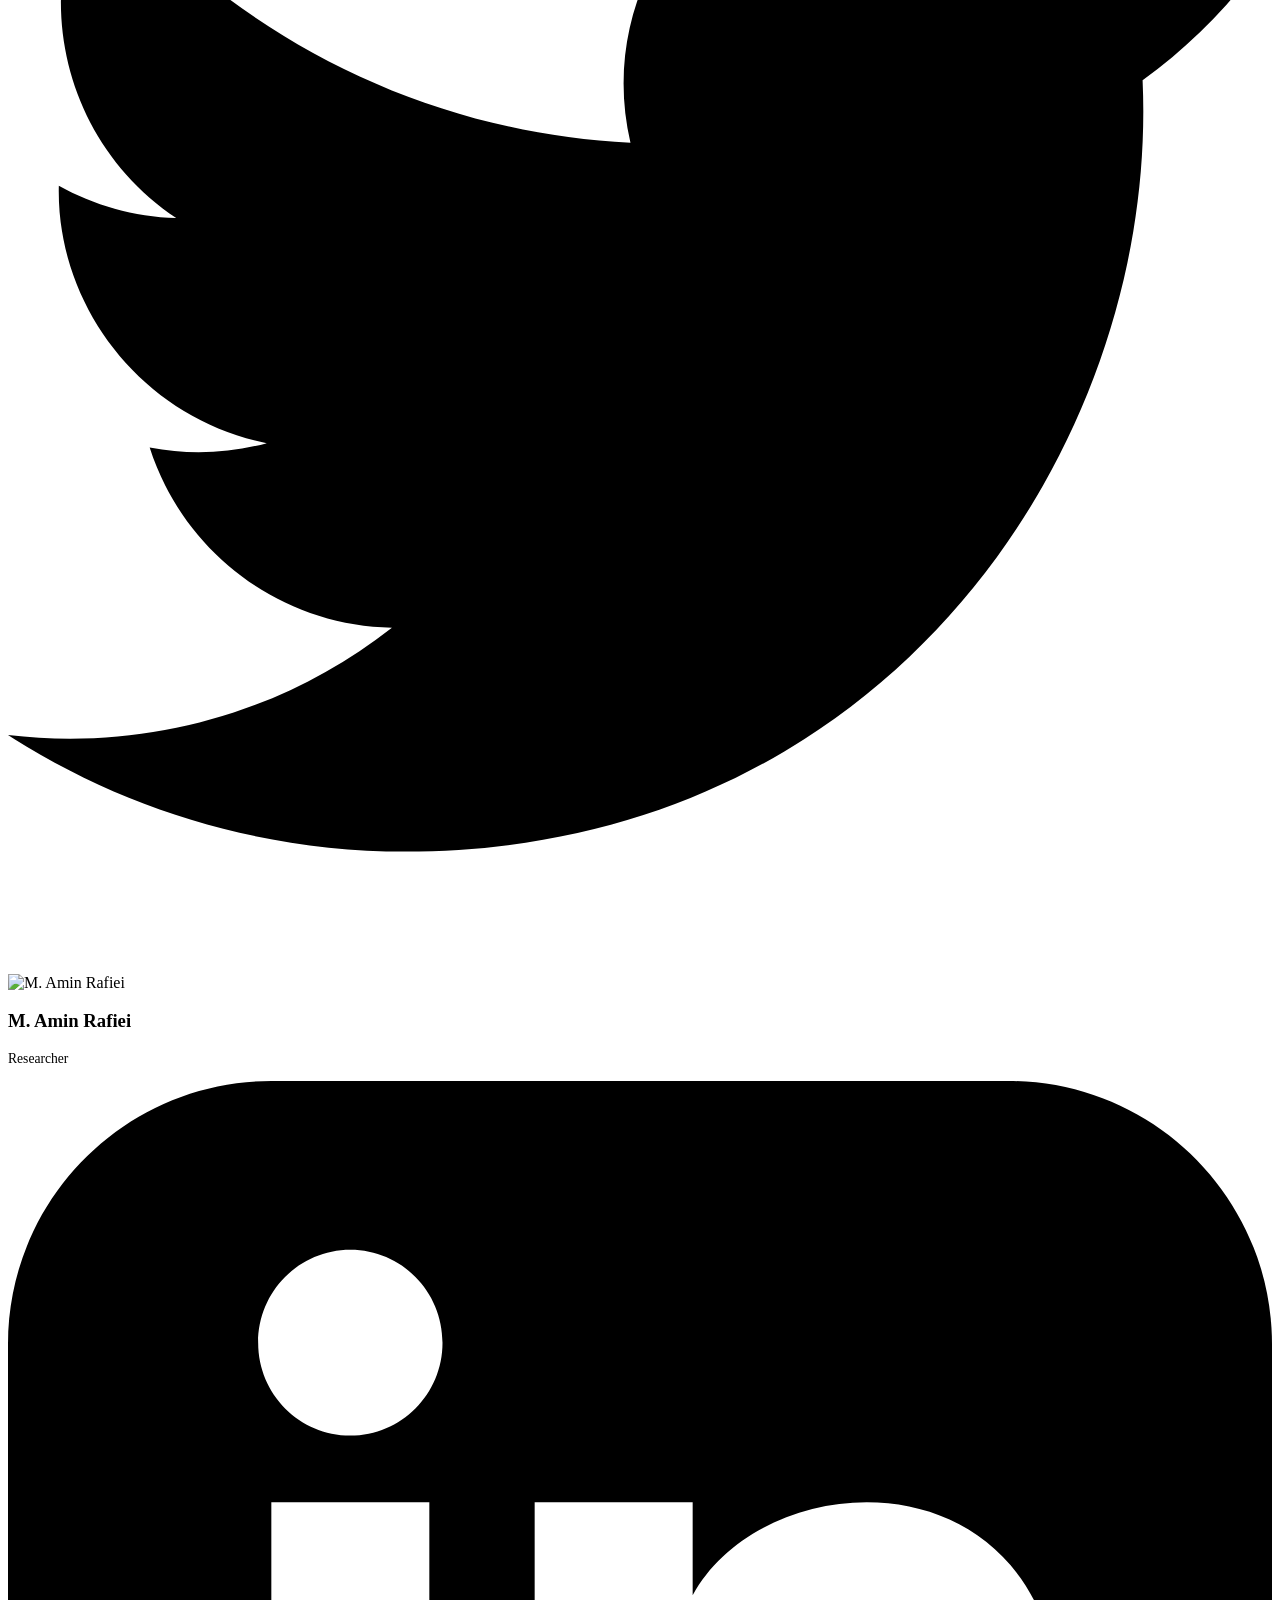
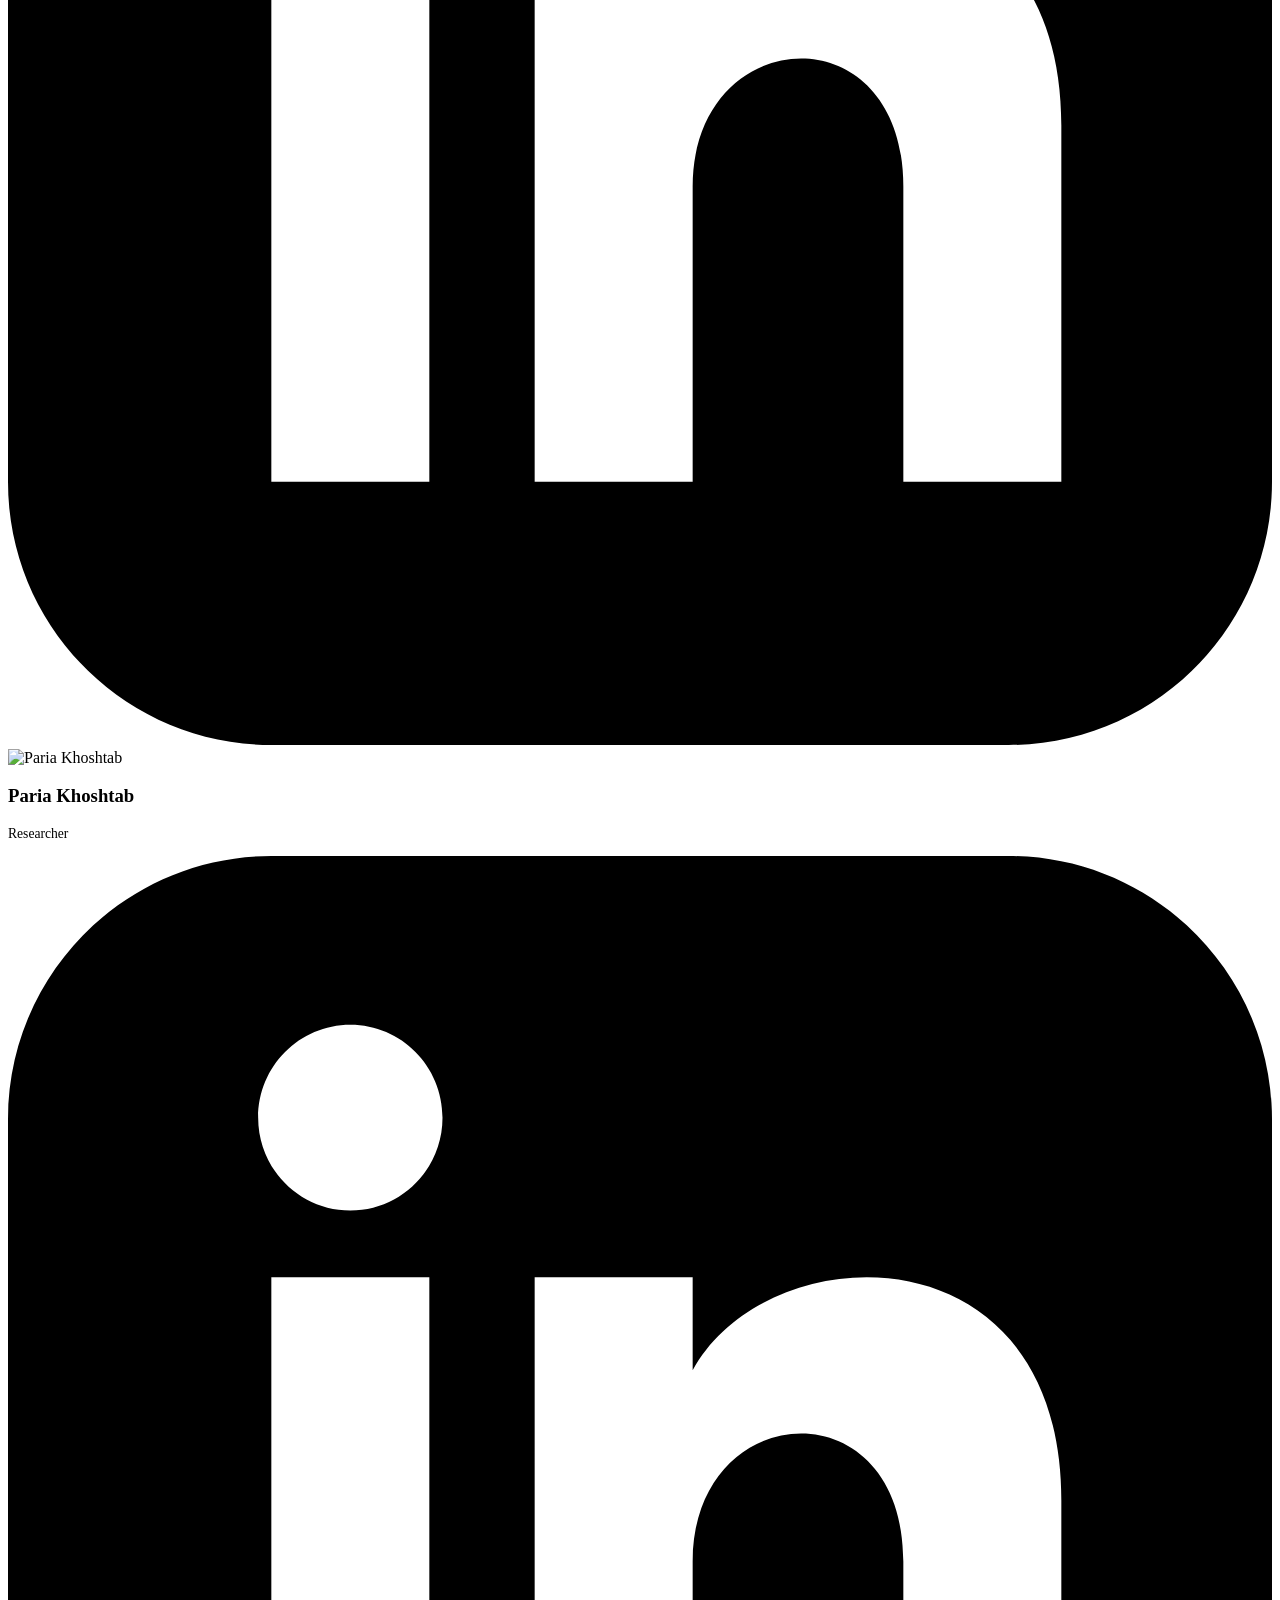
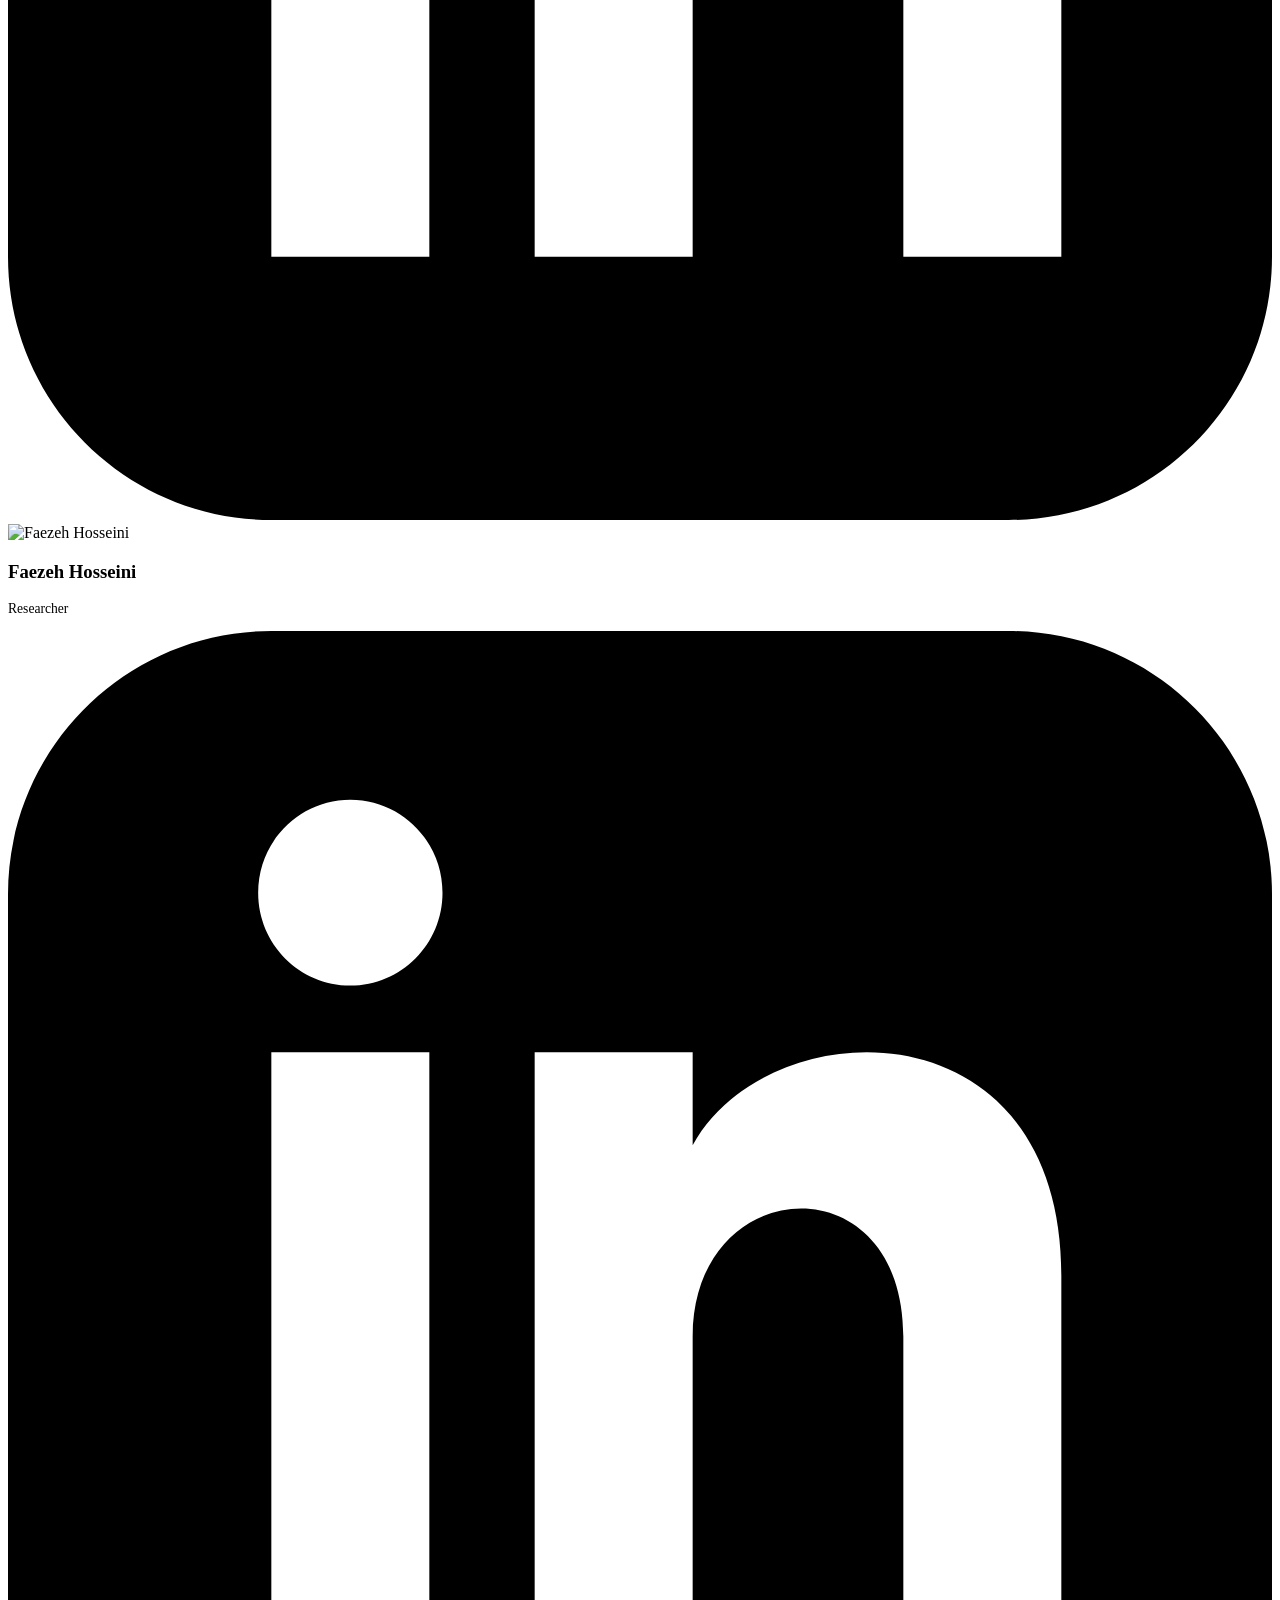
==== commit 324c46c6: "Update website" ====
--- a/public/members/index.html
+++ b/public/members/index.html
@@ -142,10 +142,10 @@
                 <div class="person-card">
     
     
-        <img src="/Creativity-AI-Reading-Group.github.io/images/members/Paria_Khostab.jpg" alt="	Paria Khoshtab">
-    
-    
-    <h3>	Paria Khoshtab</h3>
+        <img src="/Creativity-AI-Reading-Group.github.io/images/members/Paria_Khostab.jpg" alt="Paria Khoshtab">
+    
+    
+    <h3>Paria Khoshtab</h3>
     <p class="org"></p>
     <p class="role" style="color:var(--primary); font-size:0.85rem;">Researcher</p>
 
@@ -154,6 +154,79 @@
             <a href="https://www.linkedin.com/in/paria-khoshtab-92a593217/" target="_blank" aria-label="linkedin">
                 
                     <svg viewBox="0 0 24 24"><path d="M19 0h-14c-2.761 0-5 2.239-5 5v14c0 2.761 2.239 5 5 5h14c2.762 0 5-2.239 5-5v-14c0-2.761-2.238-5-5-5zm-11 19h-3v-11h3v11zm-1.5-12.268c-.966 0-1.75-.79-1.75-1.764s.784-1.764 1.75-1.764 1.75.79 1.75 1.764-.783 1.764-1.75 1.764zm13.5 12.268h-3v-5.604c0-3.368-4-3.113-4 0v5.604h-3v-11h3v1.765c1.396-2.586 7-2.777 7 2.476v6.759z"/></svg>
+                
+            </a>
+        
+    </div>
+</div>
+            </div>
+            
+            <div class="member-wrapper">
+                <div class="person-card">
+    
+    
+        <img src="/Creativity-AI-Reading-Group.github.io/images/members/Armin_Tourajmehr.jpg" alt="Armin Tourajmehr">
+    
+    
+    <h3>Armin Tourajmehr</h3>
+    <p class="org"></p>
+    <p class="role" style="color:var(--primary); font-size:0.85rem;">Researcher</p>
+
+    <div class="social-icons">
+        
+            <a href="https://www.linkedin.com/in/armin-tourajmehr" target="_blank" aria-label="linkedin">
+                
+                    <svg viewBox="0 0 24 24"><path d="M19 0h-14c-2.761 0-5 2.239-5 5v14c0 2.761 2.239 5 5 5h14c2.762 0 5-2.239 5-5v-14c0-2.761-2.238-5-5-5zm-11 19h-3v-11h3v11zm-1.5-12.268c-.966 0-1.75-.79-1.75-1.764s.784-1.764 1.75-1.764 1.75.79 1.75 1.764-.783 1.764-1.75 1.764zm13.5 12.268h-3v-5.604c0-3.368-4-3.113-4 0v5.604h-3v-11h3v1.765c1.396-2.586 7-2.777 7 2.476v6.759z"/></svg>
+                
+            </a>
+        
+    </div>
+</div>
+            </div>
+            
+            <div class="member-wrapper">
+                <div class="person-card">
+    
+    
+        <img src="/Creativity-AI-Reading-Group.github.io" alt="M. Amin Rafiei">
+    
+    
+    <h3>M. Amin Rafiei</h3>
+    <p class="org"></p>
+    <p class="role" style="color:var(--primary); font-size:0.85rem;">Researcher</p>
+
+    <div class="social-icons">
+        
+            <a href="https://www.linkedin.com/in/amin-rafiei-662458345/" target="_blank" aria-label="linkedin">
+                
+                    <svg viewBox="0 0 24 24"><path d="M19 0h-14c-2.761 0-5 2.239-5 5v14c0 2.761 2.239 5 5 5h14c2.762 0 5-2.239 5-5v-14c0-2.761-2.238-5-5-5zm-11 19h-3v-11h3v11zm-1.5-12.268c-.966 0-1.75-.79-1.75-1.764s.784-1.764 1.75-1.764 1.75.79 1.75 1.764-.783 1.764-1.75 1.764zm13.5 12.268h-3v-5.604c0-3.368-4-3.113-4 0v5.604h-3v-11h3v1.765c1.396-2.586 7-2.777 7 2.476v6.759z"/></svg>
+                
+            </a>
+        
+    </div>
+</div>
+            </div>
+            
+            <div class="member-wrapper">
+                <div class="person-card">
+    
+    
+        <img src="/Creativity-AI-Reading-Group.github.io/images/members/Faezeh_Hosseini.jpg" alt="Faezeh Hosseini">
+    
+    
+    <h3>Faezeh Hosseini</h3>
+    <p class="org"></p>
+    <p class="role" style="color:var(--primary); font-size:0.85rem;">Researcher</p>
+
+    <div class="social-icons">
+        
+            <a href="https://www.linkedin.com/in/faezeh-hosseini-b813a821a" target="_blank" aria-label="linkedin">
+                
+                    <svg viewBox="0 0 24 24"><path d="M19 0h-14c-2.761 0-5 2.239-5 5v14c0 2.761 2.239 5 5 5h14c2.762 0 5-2.239 5-5v-14c0-2.761-2.238-5-5-5zm-11 19h-3v-11h3v11zm-1.5-12.268c-.966 0-1.75-.79-1.75-1.764s.784-1.764 1.75-1.764 1.75.79 1.75 1.764-.783 1.764-1.75 1.764zm13.5 12.268h-3v-5.604c0-3.368-4-3.113-4 0v5.604h-3v-11h3v1.765c1.396-2.586 7-2.777 7 2.476v6.759z"/></svg>
+                
+            </a>
+        
+            <a href="https://github.com/hfaezeh77" target="_blank" aria-label="github">
                 
             </a>
         
